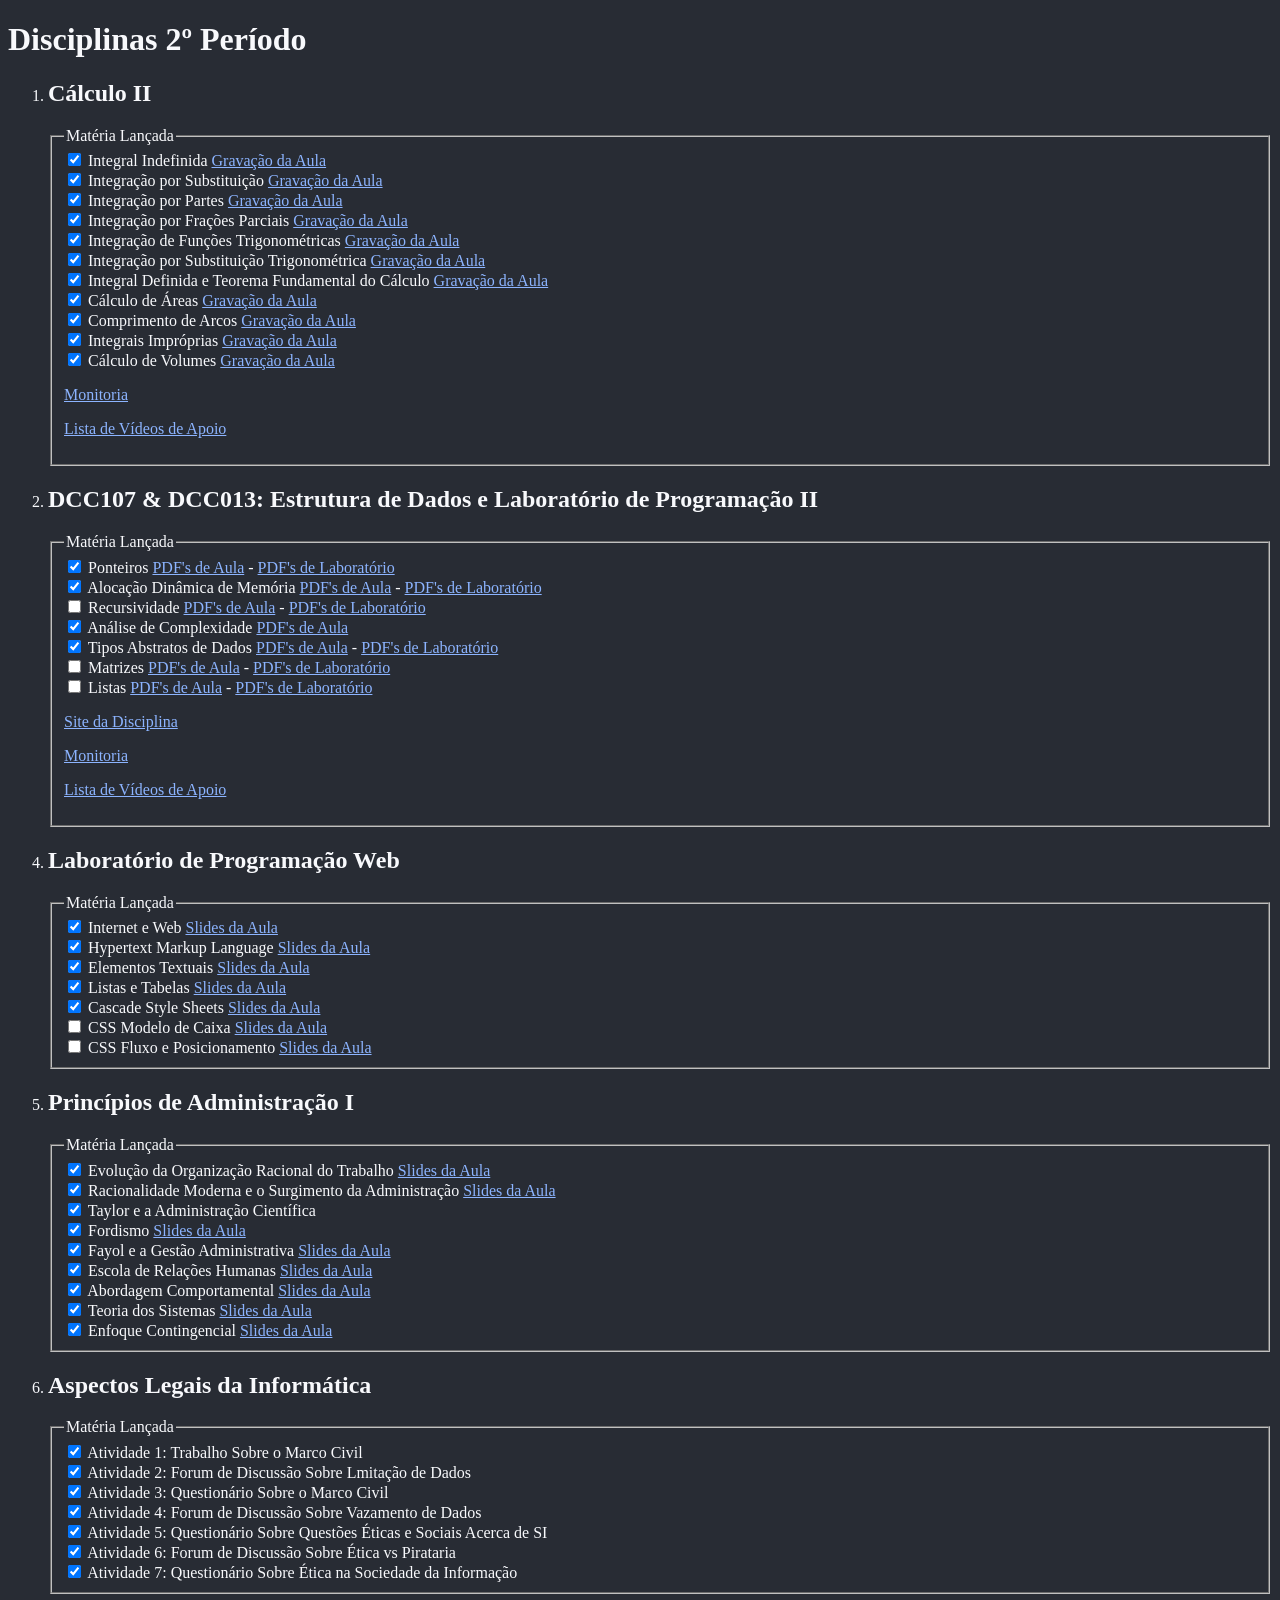
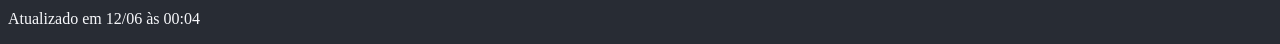
==== index.html @ 75888f99 "adiciona questionário de aspectos legais da informática" ====
<!DOCTYPE html>
<html lang="pt-BR">

<head>
    <meta charset="UTF-8">
    <meta http-equiv="X-UA-Compatible" content="IE=edge">
    <meta name="viewport" content="width=device-width, initial-scale=1.0">
    <title>Des-organização 2º Período</title>
    <link href="styles/default.css" rel="stylesheet" />
</head>

<body>
    <div>
        <h1>Disciplinas 2º Período</h1>
        <ol>
            <li>
                <h2>Cálculo II</h2>
            </li>
            <fieldset>
                <legend>Matéria Lançada</legend>
                <div>
                    <input type="checkbox" checked>
                    <label for="está em dia">Integral Indefinida</label>
                    <a href="https://drive.google.com/file/d/1G8rHgENup_MCy0DPvT7vrZGqMZHvVsFM/view">Gravação da
                        Aula</a>
                </div>
                <div>
                    <input type="checkbox" checked>
                    <label for="está em dia">Integração por Substituição</label>
                    <a href="https://drive.google.com/file/d/1G8rHgENup_MCy0DPvT7vrZGqMZHvVsFM/view">Gravação da
                        Aula</a>
                </div>
                <div>
                    <input type="checkbox" checked>
                    <label for="está em dia">Integração por Partes</label>
                    <a href="https://drive.google.com/file/d/1G8rHgENup_MCy0DPvT7vrZGqMZHvVsFM/view">Gravação da
                        Aula</a>
                </div>
                <div>
                    <input type="checkbox" checked>
                    <label for="está em dia">Integração por Frações Parciais</label>
                    <a href="https://drive.google.com/file/d/1L-2IRThlJLNPS9-PhI84dQEiAGWtaTN-/view">Gravação da
                        Aula</a>
                </div>
                <div>
                    <input type="checkbox" checked>
                    <label for="está em dia">Integração de Funções Trigonométricas</label>
                    <a href="https://drive.google.com/file/d/1Phu9TVkBFlFvzDvieRacZjB46d2F__YK/view">Gravação da
                        Aula</a>
                </div>
                <div>
                    <input type="checkbox" checked>
                    <label for="está em dia">Integração por Substituição Trigonométrica</label>
                    <a href="https://drive.google.com/file/d/1Phu9TVkBFlFvzDvieRacZjB46d2F__YK/view">Gravação da
                        Aula</a>
                </div>
                <div>
                    <input type="checkbox" checked>
                    <label for="está em dia">Integral Definida e Teorema Fundamental do Cálculo</label>
                    <a href="https://drive.google.com/file/d/1vhzZVXYkZVwwgImx90r4zAZmcPVWZ9VQ/view">Gravação da
                        Aula</a>
                </div>
                <div>
                    <input type="checkbox" checked>
                    <label for="está em dia">Cálculo de Áreas</label>
                    <a href="https://drive.google.com/file/d/1vhzZVXYkZVwwgImx90r4zAZmcPVWZ9VQ/view">Gravação da
                        Aula</a>
                </div>
                <div>
                    <input type="checkbox" checked>
                    <label for="está em dia" class="atrasado">Comprimento de Arcos</label>
                    <a href="https://drive.google.com/file/d/15i0D6wxWZMUyzRKa-lTkCG_GxIDGfsUn/view">Gravação da
                        Aula</a>
                </div>
                <div>
                    <input type="checkbox" checked>
                    <label for="está em dia">Integrais Impróprias</label>
                    <a href="https://drive.google.com/file/d/15i0D6wxWZMUyzRKa-lTkCG_GxIDGfsUn/view">Gravação da
                        Aula</a>
                </div>
                <div>
                    <input type="checkbox" checked>
                    <label for="está em dia">Cálculo de Volumes</label>
                    <a href="https://drive.google.com/file/d/1riYFd0wfxLx-FOp1Fg9AIYdA88YcGAxT/view">Gravação da
                        Aula</a>
                </div>
                <div>
                    <p>
                        <a
                            href="https://www2.ufjf.br/mat/wp-content/uploads/sites/282/2022/05/04-C%C3%81LCULO-II-1.pdf">Monitoria</a>
                    </p>
                </div>
                <div>
                    <p>
                        <a href="https://www.youtube.com/playlist?list=PL80WPNClpysdkCdtKFJHl8c5AF3fyWeJU">Lista de
                            Vídeos
                            de
                            Apoio</a>
                    </p>
                </div>
            </fieldset>

            <li>
                <h2>DCC107 & DCC013: Estrutura de Dados e Laboratório de Programação II</h2>
            </li>
            <fieldset>
                <legend>Matéria Lançada</legend>
                <div>
                    <input type="checkbox" checked>
                    <label for="está em dia">Ponteiros</label>
                    <a href="https://drive.google.com/file/d/1vukx93XJg2Mc48o56-o9CObpj6nYNPeH/view?usp=sharing">PDF's
                        de Aula</a>
                    <text> - </text>
                    <a href="https://drive.google.com/file/d/1w246qiZ_qL8S0ipqQLJzYB-Jvw7RDV1S/view?usp=sharing">PDF's
                        de Laboratório</a>
                </div>
                <div>
                    <input type="checkbox" checked>
                    <label for="está em dia">Alocação Dinâmica de Memória</label>
                    <a href="https://drive.google.com/file/d/13Bg2xYifB7VqGu0-rtmKwrqIJ0dnDoGy/view?usp=sharing">PDF's
                        de Aula</a>
                    <text> - </text>
                    <a href="https://drive.google.com/file/d/1w246qiZ_qL8S0ipqQLJzYB-Jvw7RDV1S/view?usp=sharing">PDF's
                        de Laboratório</a>
                </div>
                <div>
                    <input type="checkbox" unchecked>
                    <label for="está em dia">Recursividade</label>
                    <a href="https://drive.google.com/file/d/1nndMyw9eQgAjp5Pr9sEoYKPDVsBU3dr6/view?usp=sharing">PDF's
                        de Aula</a>
                    <text> - </text>
                    <a href="https://drive.google.com/file/d/1nvwWDuXYw0iNVXQafAhz-EFx24iu-kf7/view?usp=sharing">PDF's
                        de Laboratório</a>
                </div>
                <div>
                    <input type="checkbox" checked>
                    <label for="está em dia">Análise de Complexidade</label>
                    <a href="https://drive.google.com/file/d/1l552iSDnPkP3nTj6m68E8J6ipsddk1Fi/view?usp=sharing">PDF's
                        de Aula</a>
                </div>
                <div>
                    <input type="checkbox" checked>
                    <label for="está em dia">Tipos Abstratos de Dados</label>
                    <a href="https://drive.google.com/file/d/1dRCpCbItLpOpF2kvfnomfWoK68AwPhoq/view?usp=sharing">PDF's
                        de Aula</a>
                    <text> - </text>
                    <a href="https://drive.google.com/file/d/1x33Gbz-E2NlaUO6m_di9LXpd-mfVjKQR/view?usp=sharing">PDF's
                        de Laboratório</a>
                </div>
                <div>
                    <input type="checkbox" unchecked>
                    <label for="está em dia">Matrizes</label>
                    <a href="https://drive.google.com/file/d/1Qc5eHMsPENtfVmyApkibP8HkD7j4QVHc/view?usp=sharing">PDF's
                        de Aula</a>
                    <text> - </text>
                    <a href="https://drive.google.com/file/d/18fm1eHVgqQXJ3PUw-6N6uJV1OMU4IhNn/view?usp=sharing">PDF's
                        de Laboratório</a>
                </div>
                <div>
                    <input type="checkbox" unchecked>
                    <label for="está em dia">Listas</label>
                    <a href="https://drive.google.com/file/d/1SghcmNR7oIenLdQv6IGBaoIdHi5glRhJ/view?usp=sharing">PDF's
                        de Aula</a>
                    <text> - </text>
                    <a href="https://drive.google.com/file/d/1SeZwQCcePOhx-8XjCq2Yhi6HFfziIopi/view?usp=sharing">PDF's
                        de Laboratório</a>
                </div>
                <div>
                    <p>
                        <a href="https://sites.google.com/site/edlab2ufjf/?authuser=0">Site da Disciplina</a>
                    </p>
                </div>
                <div>
                    <p>
                        <a href="https://classroom.google.com/u/0/c/MTg3NzQ2MDM2MTky?cjc=stw6ieb">Monitoria</a>
                    </p>
                </div>
                <div>
                    <p>
                        <a href="https://www.youtube.com/playlist?list=PL80WPNClpyseI8Ewxk-kfC6aGuPLhJ2MT">Lista de
                            Vídeos de
                            Apoio</a>
                    </p>
                </div>
            </fieldset>

            <li value="4">
                <h2>Laboratório de Programação Web</h2>
            </li>
            <fieldset>
                <legend>Matéria Lançada</legend>
                <div>
                    <input type="checkbox" checked>
                    <label for="está em dia">Internet e Web</label>
                    <a
                        href="https://docs.google.com/presentation/d/1YUnUBhswjUw3ZBwSv8ywP9WnOBd71LteFHD__3a2kzs/present?slide=id.g21da1aaee9_0_0">Slides
                        da Aula</a>
                </div>
                <div>
                    <input type="checkbox" checked>
                    <label for="está em dia">Hypertext Markup Language</label>
                    <a
                        href="https://docs.google.com/presentation/d/1yH5jmB70FoUP2I22lRqOLDVkXKSrNOqXnjqEHSoSMsg/present?slide=id.g1d2ab31b31_0_102">Slides
                        da Aula</a>
                </div>
                <div>
                    <input type="checkbox" checked>
                    <label for="está em dia">Elementos Textuais</label>
                    <a
                        href="https://docs.google.com/presentation/d/1dbc4ad_bfzDfz-FOC8qK8_QtDFnkuqzQ7I1FiU8wwrc/present?slide=id.g1d2ad1e3a8_0_0">Slides
                        da Aula</a>
                </div>
                <div>
                    <input type="checkbox" checked>
                    <label for="está em dia">Listas e Tabelas</label>
                    <a
                        href="https://docs.google.com/presentation/d/13XX4aSPkwkRJ0h7DdywTOxjmRAmU25dnJWci_1H2-lc/present?slide=id.g21da1aaee9_0_0">Slides
                        da Aula</a>
                </div>
                <div>
                    <input type="checkbox" checked>
                    <label for="está em dia">Cascade Style Sheets</label>
                    <a
                        href="https://docs.google.com/presentation/d/13nLNojqw53NXZYfbMTV0BPpQ87hyKMoSKeGRkh8iBcI/present?slide=id.g1f633aa03f_0_0">Slides
                        da Aula</a>
                </div>
                <div>
                    <input type="checkbox" unchecked>
                    <label for="está em dia">CSS Modelo de Caixa</label>
                    <a
                        href="https://docs.google.com/presentation/d/1BXhd2m6zTDtBR0U20ynQiqoV9rpAcxLVOkH5DJyAwU8/present?slide=id.g1e2d0a904a_1_0">Slides
                        da Aula</a>
                </div>
                <div>
                    <input type="checkbox" unchecked>
                    <label for="está em dia">CSS Fluxo e Posicionamento</label>
                    <a
                        href="https://docs.google.com/presentation/d/1CprED6Tb3c3O3OxWhR7opj5CQZenrwv5jAh-EWsmdas/present?slide=id.g1e2d07af3e_0_0">Slides
                        da Aula</a>
                </div>
            </fieldset>

            <li>
                <h2>Princípios de Administração I</h2>
            </li>
            <fieldset>
                <legend>Matéria Lançada</legend>
                <div>
                    <input type="checkbox" checked>
                    <label for="está em dia">Evolução da Organização Racional do Trabalho</label>
                    <a href="https://drive.google.com/file/d/1auy7Gzlj6drYMeq91EAS4tn5oFQub1W_/view?usp=sharing">Slides
                        da Aula</a>
                </div>
                <div>
                    <input type="checkbox" checked>
                    <label for="está em dia">Racionalidade Moderna e o Surgimento da Administração</label>
                    <a href="https://drive.google.com/file/d/10Ezxtj6n1ukmIbdCbcpSHKrbdxtb0xBA/view?usp=sharing">Slides
                        da Aula</a>
                </div>
                <div>
                    <input type="checkbox" checked>
                    <label for="está em dia">Taylor e a Administração Científica</label>
                </div>
                <div>
                    <input type="checkbox" checked>
                    <label for="está em dia">Fordismo</label>
                    <a href="https://drive.google.com/file/d/14GiBmCKULtbbH1FKePnC4ofbIpI4qJW1/view?usp=sharing">Slides
                        da Aula</a>
                </div>
                <div>
                    <input type="checkbox" checked>
                    <label for="está em dia">Fayol e a Gestão Administrativa</label>
                    <a href="https://drive.google.com/file/d/1MrtBFfny-lDKxUg95qnYZgNxsEo0Dbn1/view?usp=sharing">Slides
                        da Aula</a>
                </div>
                <div>
                    <input type="checkbox" checked>
                    <label for="está em dia">Escola de Relações Humanas</label>
                    <a href="https://drive.google.com/file/d/1Q_Czfx75SXyvdtw4KyPlxzSgqzOv60jF/view?usp=sharing">Slides
                        da Aula</a>
                </div>
                <div>
                    <input type="checkbox" checked>
                    <label for="está em dia">Abordagem Comportamental</label>
                    <a href="https://drive.google.com/file/d/1Ru5pj0Voe97aCkBXtHNoteQVzeUthiyD/view?usp=sharing">Slides
                        da Aula</a>
                </div>
                <div>
                    <input type="checkbox" checked>
                    <label for="está em dia">Teoria dos Sistemas</label>
                    <a href="https://drive.google.com/file/d/1I9MaVCsjoMeazTLtgVHLWwTl-W5fHgHs/view?usp=sharing">Slides
                        da Aula</a>
                </div>
                <div>
                    <input type="checkbox" checked>
                    <label for="está em dia">Enfoque Contingencial</label>
                    <a href="https://drive.google.com/file/d/18CYRP2XiyGPDdCgksVE_48Tb9bAZrtbZ/view?usp=sharing">Slides
                        da Aula</a>
                </div>
            </fieldset>

            <li>
                <h2>Aspectos Legais da Informática</h2>
            </li>
            <fieldset>
                <legend>Matéria Lançada</legend>
                <div>
                    <input type="checkbox" checked>
                    <label for="está em dia">Atividade 1: Trabalho Sobre o Marco Civil</label>
                </div>
                <div>
                    <input type="checkbox" checked>
                    <label for="está em dia">Atividade 2: Forum de Discussão Sobre Lmitação de Dados</label>
                </div>
                <div>
                    <input type="checkbox" checked>
                    <label for="está em dia">Atividade 3: Questionário Sobre o Marco Civil</label>
                </div>
                <div>
                    <input type="checkbox" checked>
                    <label for="está em dia">Atividade 4: Forum de Discussão Sobre Vazamento de Dados</label>
                </div>
                <div>
                    <input type="checkbox" checked>
                    <label for="está em dia">Atividade 5: Questionário Sobre Questões Éticas e Sociais Acerca de SI </label>
                </div>
                <div>
                    <input type="checkbox" checked>
                    <label for="está em dia">Atividade 6: Forum de Discussão Sobre Ética vs Pirataria</label>
                </div>
                <div>
                    <input type="checkbox" checked>
                    <label for="está em dia">Atividade 7: Questionário Sobre Ética na Sociedade da Informação</label>
                </div>
            </fieldset>

        </ol>
    </div>
    <div>
        <p>Atualizado em <date>12/06</date> às <time>00:04</time></p>
    </div>

</body>

</html>
---- styles/default.css ----
body {
  background-color: #282c34;
  color: #f8f9fc;
  display: block;
}

a {
  padding-left: 1fr;
}

a:link {
  color: #8cb4ff;
}

a:visited {
  color: #bea5ff;
}
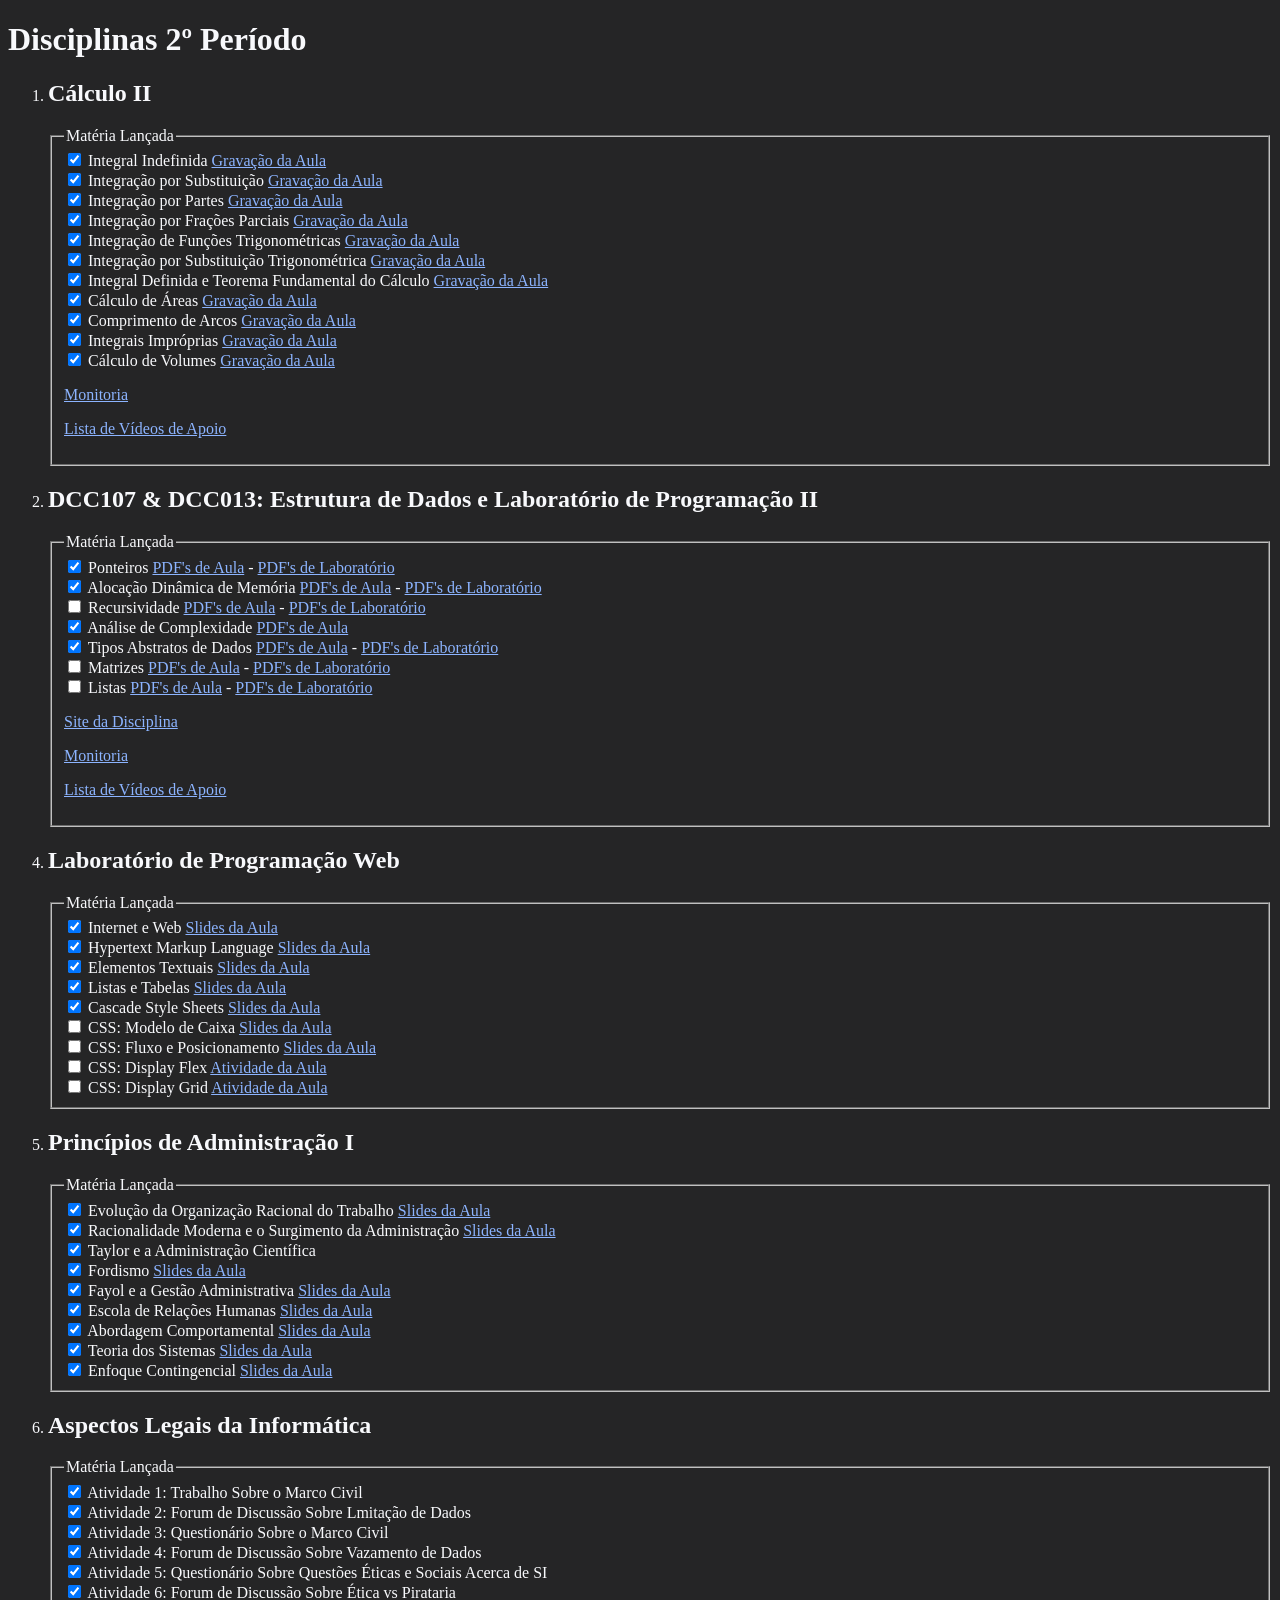
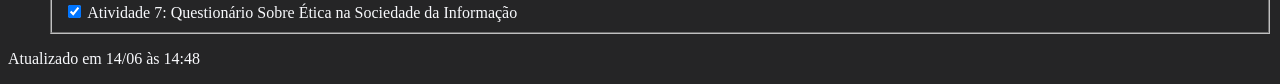
==== commit a496e7ac: "adiciona aulas de CSS" ====
--- a/index.html
+++ b/index.html
@@ -226,16 +226,30 @@
                 </div>
                 <div>
                     <input type="checkbox" unchecked>
-                    <label for="está em dia">CSS Modelo de Caixa</label>
+                    <label for="está em dia">CSS: Modelo de Caixa</label>
                     <a
                         href="https://docs.google.com/presentation/d/1BXhd2m6zTDtBR0U20ynQiqoV9rpAcxLVOkH5DJyAwU8/present?slide=id.g1e2d0a904a_1_0">Slides
                         da Aula</a>
                 </div>
                 <div>
                     <input type="checkbox" unchecked>
-                    <label for="está em dia">CSS Fluxo e Posicionamento</label>
+                    <label for="está em dia">CSS: Fluxo e Posicionamento</label>
                     <a
                         href="https://docs.google.com/presentation/d/1CprED6Tb3c3O3OxWhR7opj5CQZenrwv5jAh-EWsmdas/present?slide=id.g1e2d07af3e_0_0">Slides
+                        da Aula</a>
+                </div>
+                <div>
+                    <input type="checkbox" unchecked>
+                    <label for="está em dia">CSS: Display Flex</label>
+                    <a
+                        href="https://flexboxfroggy.com/#pt-br">Atividade
+                        da Aula</a>
+                </div>
+                <div>
+                    <input type="checkbox" unchecked>
+                    <label for="está em dia">CSS: Display Grid</label>
+                    <a
+                        href="https://cssgridgarden.com/#pt-br">Atividade
                         da Aula</a>
                 </div>
             </fieldset>
@@ -322,7 +336,8 @@
                 </div>
                 <div>
                     <input type="checkbox" checked>
-                    <label for="está em dia">Atividade 5: Questionário Sobre Questões Éticas e Sociais Acerca de SI </label>
+                    <label for="está em dia">Atividade 5: Questionário Sobre Questões Éticas e Sociais Acerca de SI
+                    </label>
                 </div>
                 <div>
                     <input type="checkbox" checked>
@@ -337,7 +352,7 @@
         </ol>
     </div>
     <div>
-        <p>Atualizado em <date>12/06</date> às <time>00:04</time></p>
+        <p>Atualizado em <date>14/06</date> às <time>14:48</time></p>
     </div>
 
 </body>
--- a/styles/default.css
+++ b/styles/default.css
@@ -1,5 +1,5 @@
 body {
-  background-color: #282c34;
+  background-color: #252526;
   color: #f8f9fc;
   display: block;
 }
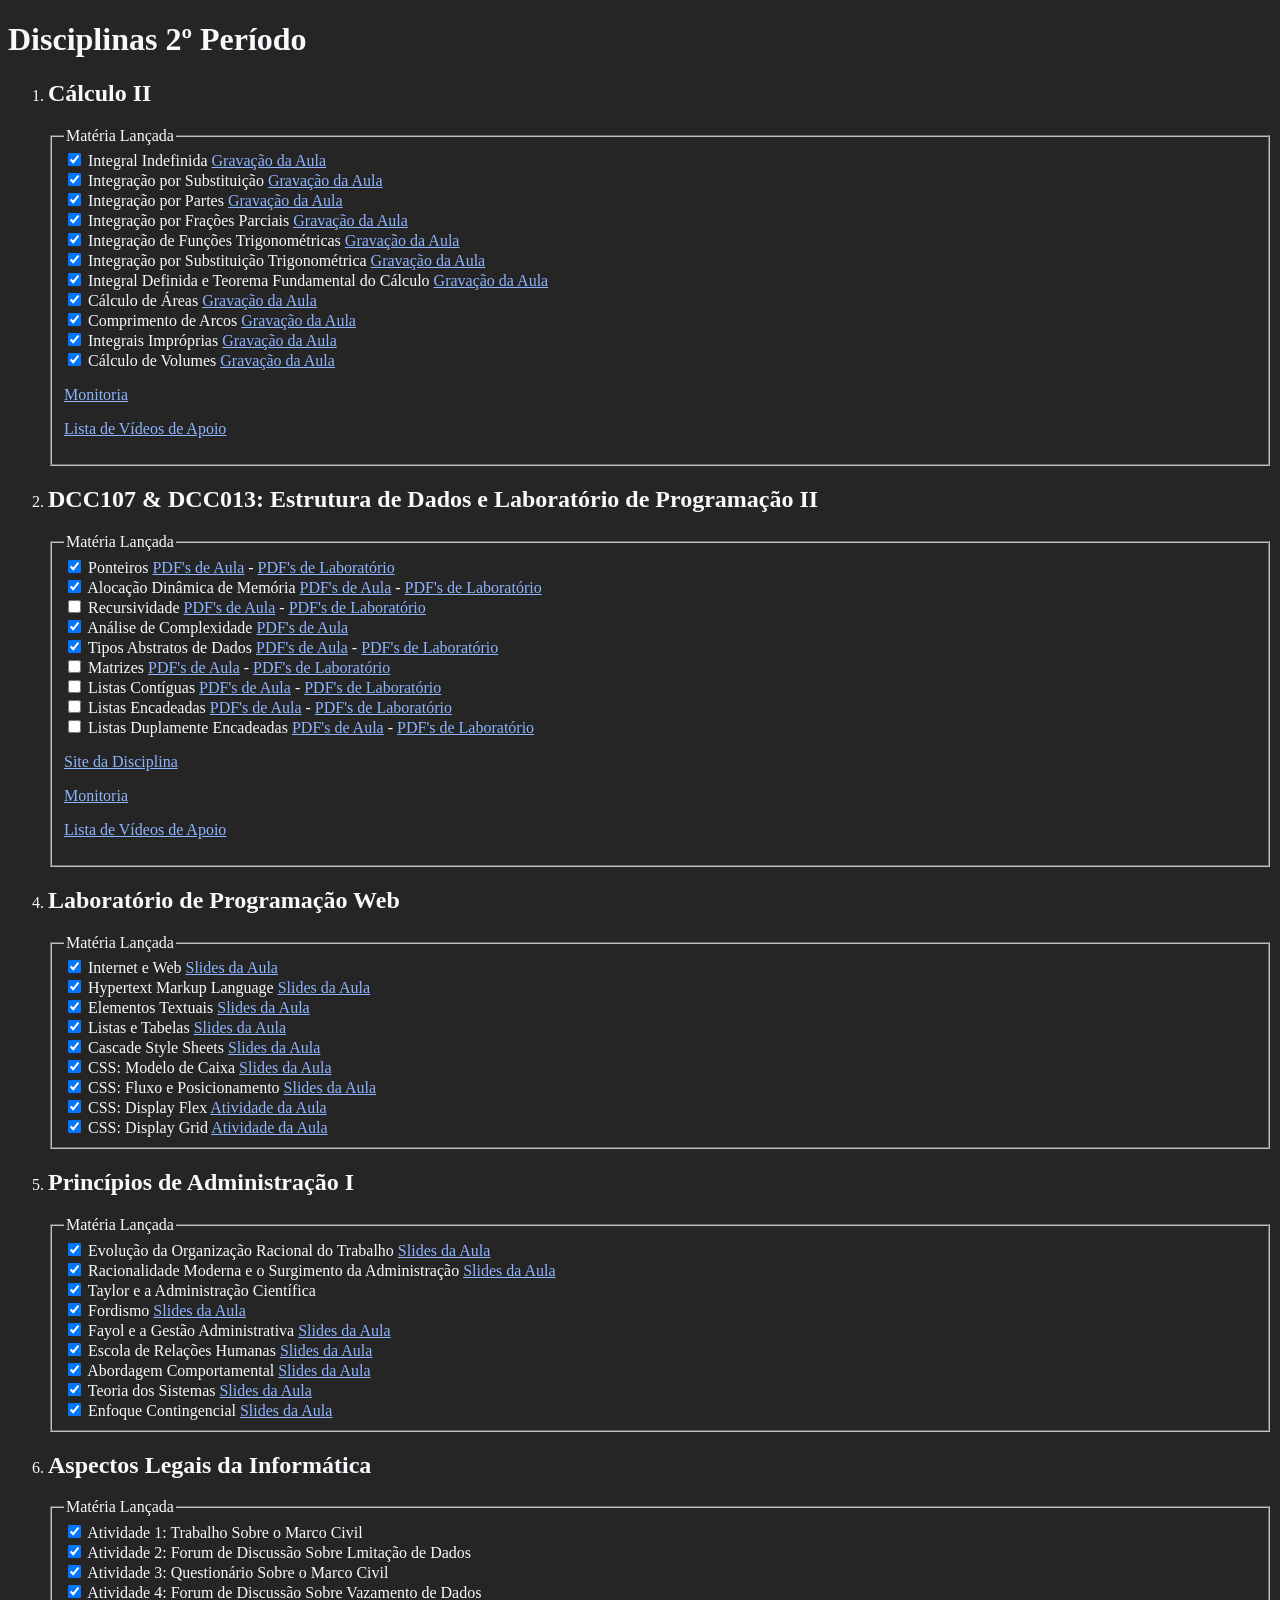
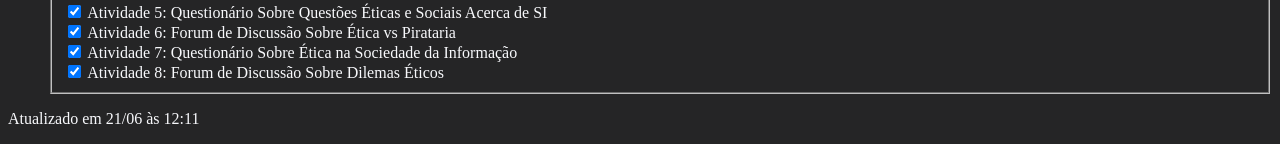
==== commit 75be6ee4: "atualiza conteúdo para o momento atual" ====
--- a/index.html
+++ b/index.html
@@ -158,11 +158,29 @@
                 </div>
                 <div>
                     <input type="checkbox" unchecked>
-                    <label for="está em dia">Listas</label>
+                    <label for="está em dia">Listas Contíguas</label>
                     <a href="https://drive.google.com/file/d/1SghcmNR7oIenLdQv6IGBaoIdHi5glRhJ/view?usp=sharing">PDF's
                         de Aula</a>
                     <text> - </text>
                     <a href="https://drive.google.com/file/d/1SeZwQCcePOhx-8XjCq2Yhi6HFfziIopi/view?usp=sharing">PDF's
+                        de Laboratório</a>
+                </div>
+                <div>
+                    <input type="checkbox" unchecked>
+                    <label for="está em dia">Listas Encadeadas</label>
+                    <a href="https://drive.google.com/file/d/1SghcmNR7oIenLdQv6IGBaoIdHi5glRhJ/view?usp=sharing">PDF's
+                        de Aula</a>
+                    <text> - </text>
+                    <a href="https://drive.google.com/file/d/1mu4lBYtE3bj6JnG5DwqLPjdIZlHINuLX/view?usp=sharing">PDF's
+                        de Laboratório</a>
+                </div>
+                <div>
+                    <input type="checkbox" unchecked>
+                    <label for="está em dia">Listas Duplamente Encadeadas</label>
+                    <a href="https://drive.google.com/file/d/1SghcmNR7oIenLdQv6IGBaoIdHi5glRhJ/view?usp=sharing">PDF's
+                        de Aula</a>
+                    <text> - </text>
+                    <a href="https://drive.google.com/file/d/1j7qy2UA2FAS2gVkvS3-w8hi6Q_TLUHin/view?usp=sharing">PDF's
                         de Laboratório</a>
                 </div>
                 <div>
@@ -225,28 +243,28 @@
                         da Aula</a>
                 </div>
                 <div>
-                    <input type="checkbox" unchecked>
+                    <input type="checkbox" checked>
                     <label for="está em dia">CSS: Modelo de Caixa</label>
                     <a
                         href="https://docs.google.com/presentation/d/1BXhd2m6zTDtBR0U20ynQiqoV9rpAcxLVOkH5DJyAwU8/present?slide=id.g1e2d0a904a_1_0">Slides
                         da Aula</a>
                 </div>
                 <div>
-                    <input type="checkbox" unchecked>
+                    <input type="checkbox" checked>
                     <label for="está em dia">CSS: Fluxo e Posicionamento</label>
                     <a
                         href="https://docs.google.com/presentation/d/1CprED6Tb3c3O3OxWhR7opj5CQZenrwv5jAh-EWsmdas/present?slide=id.g1e2d07af3e_0_0">Slides
                         da Aula</a>
                 </div>
                 <div>
-                    <input type="checkbox" unchecked>
+                    <input type="checkbox" checked>
                     <label for="está em dia">CSS: Display Flex</label>
                     <a
                         href="https://flexboxfroggy.com/#pt-br">Atividade
                         da Aula</a>
                 </div>
                 <div>
-                    <input type="checkbox" unchecked>
+                    <input type="checkbox" checked>
                     <label for="está em dia">CSS: Display Grid</label>
                     <a
                         href="https://cssgridgarden.com/#pt-br">Atividade
@@ -346,13 +364,17 @@
                 <div>
                     <input type="checkbox" checked>
                     <label for="está em dia">Atividade 7: Questionário Sobre Ética na Sociedade da Informação</label>
+                </div>
+                <div>
+                    <input type="checkbox" checked>
+                    <label for="está em dia">Atividade 8: Forum de Discussão Sobre Dilemas Éticos</label>
                 </div>
             </fieldset>
 
         </ol>
     </div>
     <div>
-        <p>Atualizado em <date>14/06</date> às <time>14:48</time></p>
+        <p>Atualizado em <date>21/06</date> às <time>12:11</time></p>
     </div>
 
 </body>
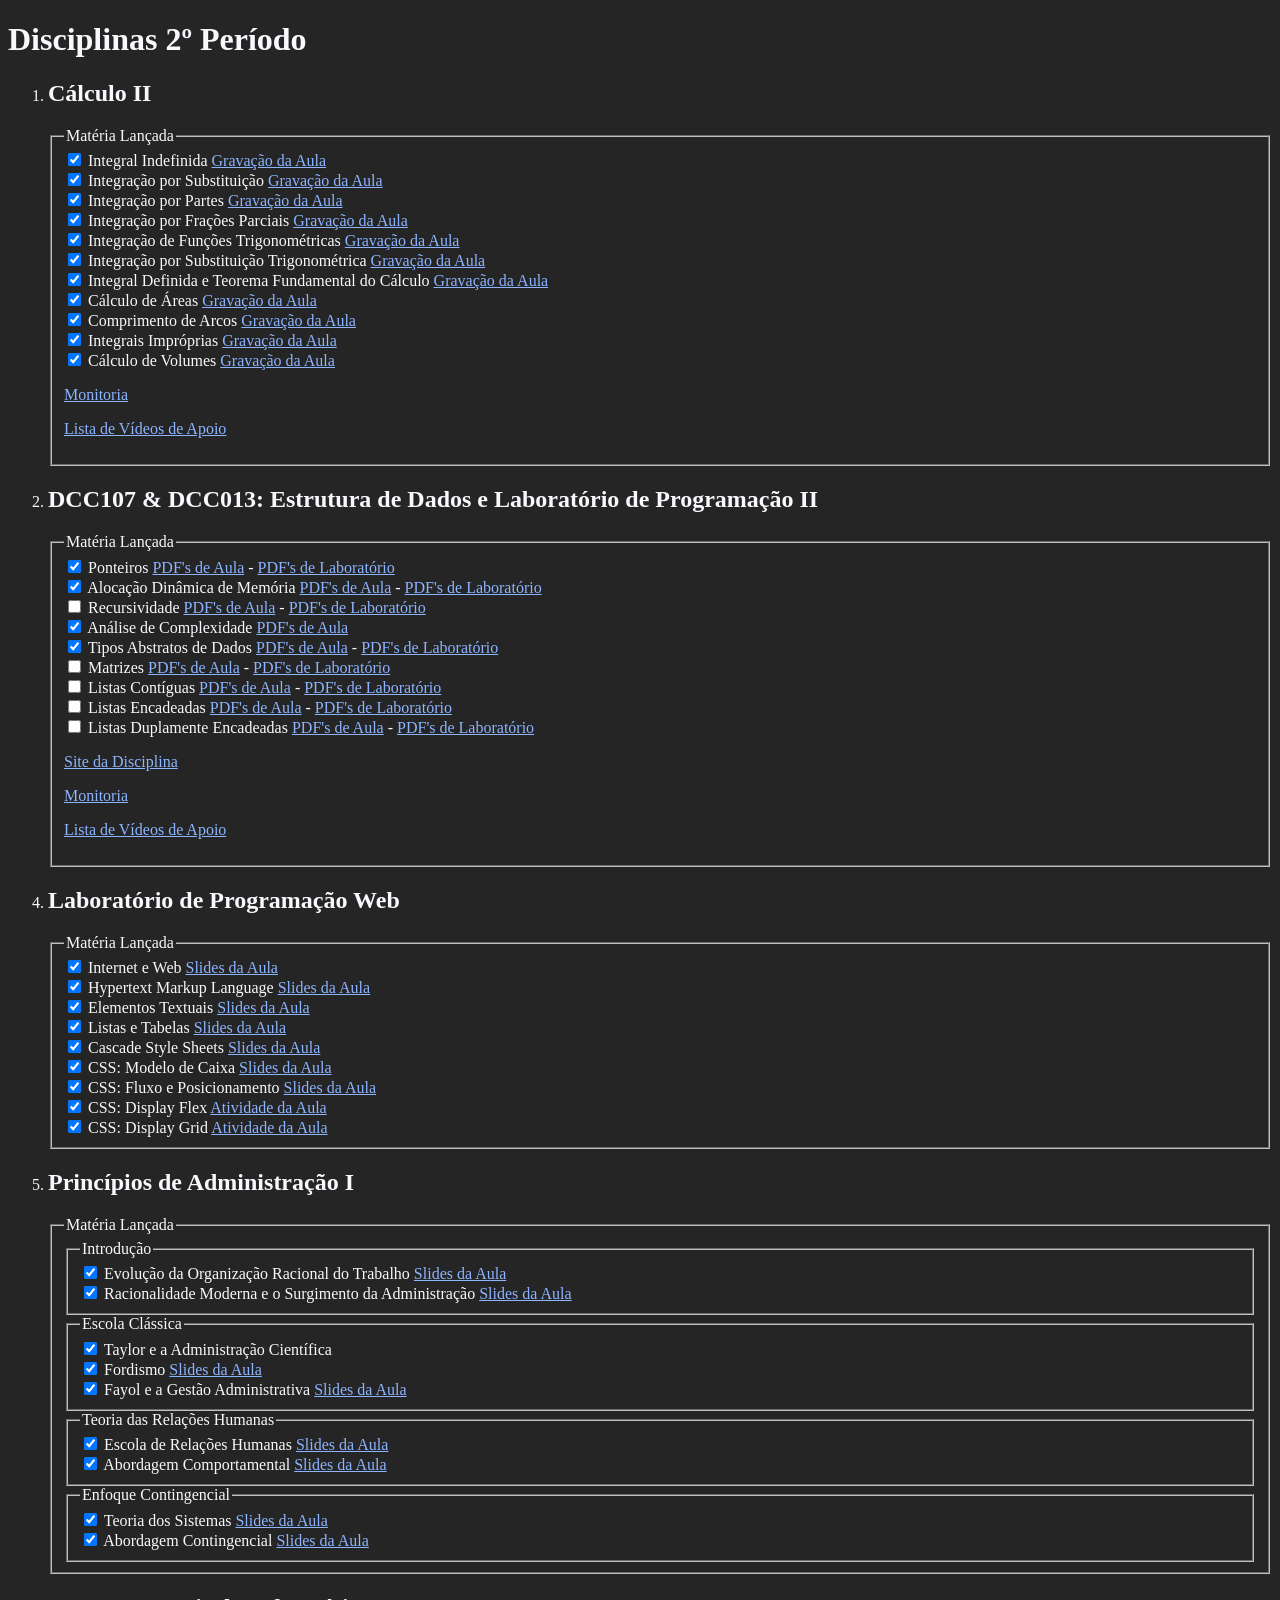
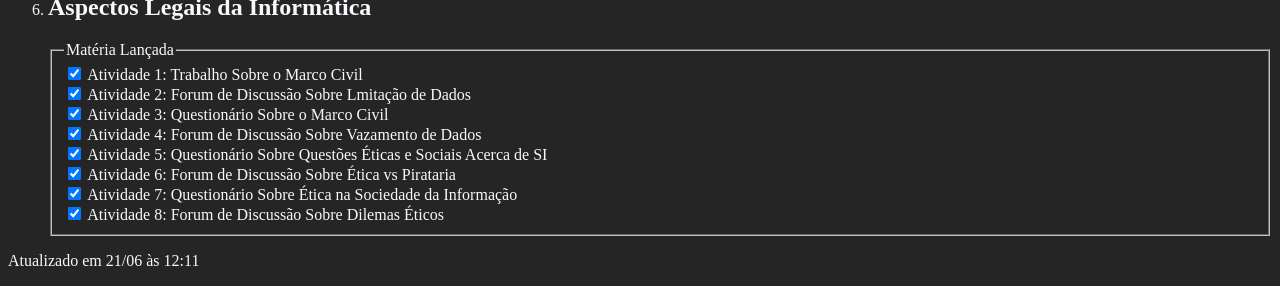
==== commit e20d629c: "subdivide os tópicos de administração" ====
--- a/index.html
+++ b/index.html
@@ -259,15 +259,13 @@
                 <div>
                     <input type="checkbox" checked>
                     <label for="está em dia">CSS: Display Flex</label>
-                    <a
-                        href="https://flexboxfroggy.com/#pt-br">Atividade
+                    <a href="https://flexboxfroggy.com/#pt-br">Atividade
                         da Aula</a>
                 </div>
                 <div>
                     <input type="checkbox" checked>
                     <label for="está em dia">CSS: Display Grid</label>
-                    <a
-                        href="https://cssgridgarden.com/#pt-br">Atividade
+                    <a href="https://cssgridgarden.com/#pt-br">Atividade
                         da Aula</a>
                 </div>
             </fieldset>
@@ -277,58 +275,70 @@
             </li>
             <fieldset>
                 <legend>Matéria Lançada</legend>
-                <div>
-                    <input type="checkbox" checked>
-                    <label for="está em dia">Evolução da Organização Racional do Trabalho</label>
-                    <a href="https://drive.google.com/file/d/1auy7Gzlj6drYMeq91EAS4tn5oFQub1W_/view?usp=sharing">Slides
-                        da Aula</a>
-                </div>
-                <div>
-                    <input type="checkbox" checked>
-                    <label for="está em dia">Racionalidade Moderna e o Surgimento da Administração</label>
-                    <a href="https://drive.google.com/file/d/10Ezxtj6n1ukmIbdCbcpSHKrbdxtb0xBA/view?usp=sharing">Slides
-                        da Aula</a>
-                </div>
-                <div>
-                    <input type="checkbox" checked>
-                    <label for="está em dia">Taylor e a Administração Científica</label>
-                </div>
-                <div>
-                    <input type="checkbox" checked>
-                    <label for="está em dia">Fordismo</label>
-                    <a href="https://drive.google.com/file/d/14GiBmCKULtbbH1FKePnC4ofbIpI4qJW1/view?usp=sharing">Slides
-                        da Aula</a>
-                </div>
-                <div>
-                    <input type="checkbox" checked>
-                    <label for="está em dia">Fayol e a Gestão Administrativa</label>
-                    <a href="https://drive.google.com/file/d/1MrtBFfny-lDKxUg95qnYZgNxsEo0Dbn1/view?usp=sharing">Slides
-                        da Aula</a>
-                </div>
-                <div>
-                    <input type="checkbox" checked>
-                    <label for="está em dia">Escola de Relações Humanas</label>
-                    <a href="https://drive.google.com/file/d/1Q_Czfx75SXyvdtw4KyPlxzSgqzOv60jF/view?usp=sharing">Slides
-                        da Aula</a>
-                </div>
-                <div>
-                    <input type="checkbox" checked>
-                    <label for="está em dia">Abordagem Comportamental</label>
-                    <a href="https://drive.google.com/file/d/1Ru5pj0Voe97aCkBXtHNoteQVzeUthiyD/view?usp=sharing">Slides
-                        da Aula</a>
-                </div>
-                <div>
-                    <input type="checkbox" checked>
-                    <label for="está em dia">Teoria dos Sistemas</label>
-                    <a href="https://drive.google.com/file/d/1I9MaVCsjoMeazTLtgVHLWwTl-W5fHgHs/view?usp=sharing">Slides
-                        da Aula</a>
-                </div>
-                <div>
-                    <input type="checkbox" checked>
-                    <label for="está em dia">Enfoque Contingencial</label>
-                    <a href="https://drive.google.com/file/d/18CYRP2XiyGPDdCgksVE_48Tb9bAZrtbZ/view?usp=sharing">Slides
-                        da Aula</a>
-                </div>
+                <fieldset>
+                    <legend>Introdução</legend>
+                    <div>
+                        <input type="checkbox" checked>
+                        <label for="está em dia">Evolução da Organização Racional do Trabalho</label>
+                        <a href="https://drive.google.com/file/d/1auy7Gzlj6drYMeq91EAS4tn5oFQub1W_/view?usp=sharing">Slides
+                            da Aula</a>
+                    </div>
+                    <div>
+                        <input type="checkbox" checked>
+                        <label for="está em dia">Racionalidade Moderna e o Surgimento da Administração</label>
+                        <a href="https://drive.google.com/file/d/10Ezxtj6n1ukmIbdCbcpSHKrbdxtb0xBA/view?usp=sharing">Slides
+                            da Aula</a>
+                    </div>
+                </fieldset>
+                <fieldset>
+                    <legend>Escola Clássica</legend>
+                    <div>
+                        <input type="checkbox" checked>
+                        <label for="está em dia">Taylor e a Administração Científica</label>
+                    </div>
+                    <div>
+                        <input type="checkbox" checked>
+                        <label for="está em dia">Fordismo</label>
+                        <a href="https://drive.google.com/file/d/14GiBmCKULtbbH1FKePnC4ofbIpI4qJW1/view?usp=sharing">Slides
+                            da Aula</a>
+                    </div>
+                    <div>
+                        <input type="checkbox" checked>
+                        <label for="está em dia">Fayol e a Gestão Administrativa</label>
+                        <a href="https://drive.google.com/file/d/1MrtBFfny-lDKxUg95qnYZgNxsEo0Dbn1/view?usp=sharing">Slides
+                            da Aula</a>
+                    </div>
+                </fieldset>
+                <fieldset>
+                    <legend>Teoria das Relações Humanas</legend>
+                    <div>
+                        <input type="checkbox" checked>
+                        <label for="está em dia">Escola de Relações Humanas</label>
+                        <a href="https://drive.google.com/file/d/1Q_Czfx75SXyvdtw4KyPlxzSgqzOv60jF/view?usp=sharing">Slides
+                            da Aula</a>
+                    </div>
+                    <div>
+                        <input type="checkbox" checked>
+                        <label for="está em dia">Abordagem Comportamental</label>
+                        <a href="https://drive.google.com/file/d/1Ru5pj0Voe97aCkBXtHNoteQVzeUthiyD/view?usp=sharing">Slides
+                            da Aula</a>
+                    </div>
+                </fieldset>
+                <fieldset>
+                    <legend>Enfoque Contingencial</legend>
+                    <div>
+                        <input type="checkbox" checked>
+                        <label for="está em dia">Teoria dos Sistemas</label>
+                        <a href="https://drive.google.com/file/d/1I9MaVCsjoMeazTLtgVHLWwTl-W5fHgHs/view?usp=sharing">Slides
+                            da Aula</a>
+                    </div>
+                    <div>
+                        <input type="checkbox" checked>
+                        <label for="está em dia">Abordagem Contingencial</label>
+                        <a href="https://drive.google.com/file/d/18CYRP2XiyGPDdCgksVE_48Tb9bAZrtbZ/view?usp=sharing">Slides
+                            da Aula</a>
+                    </div>
+                </fieldset>
             </fieldset>
 
             <li>
--- a/styles/default.css
+++ b/styles/default.css
@@ -14,4 +14,4 @@
 
 a:visited {
   color: #bea5ff;
-}
+}
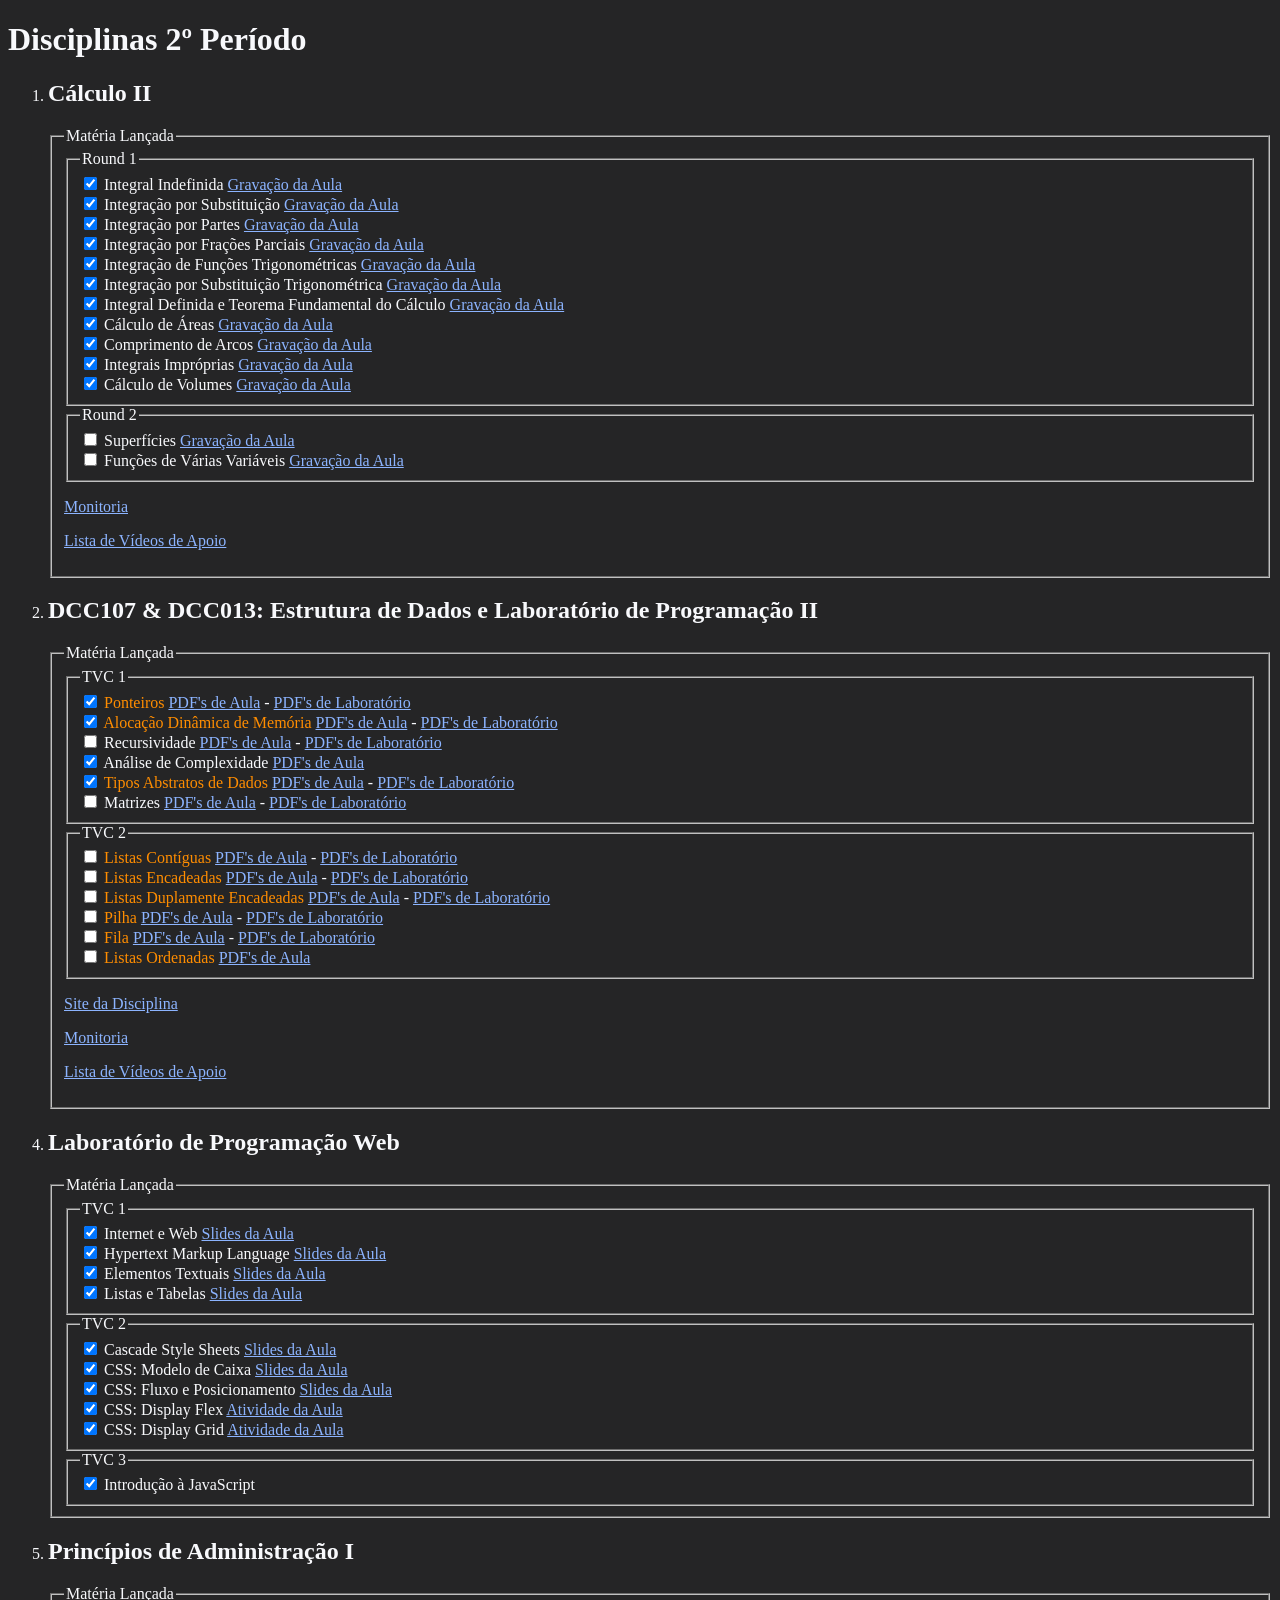
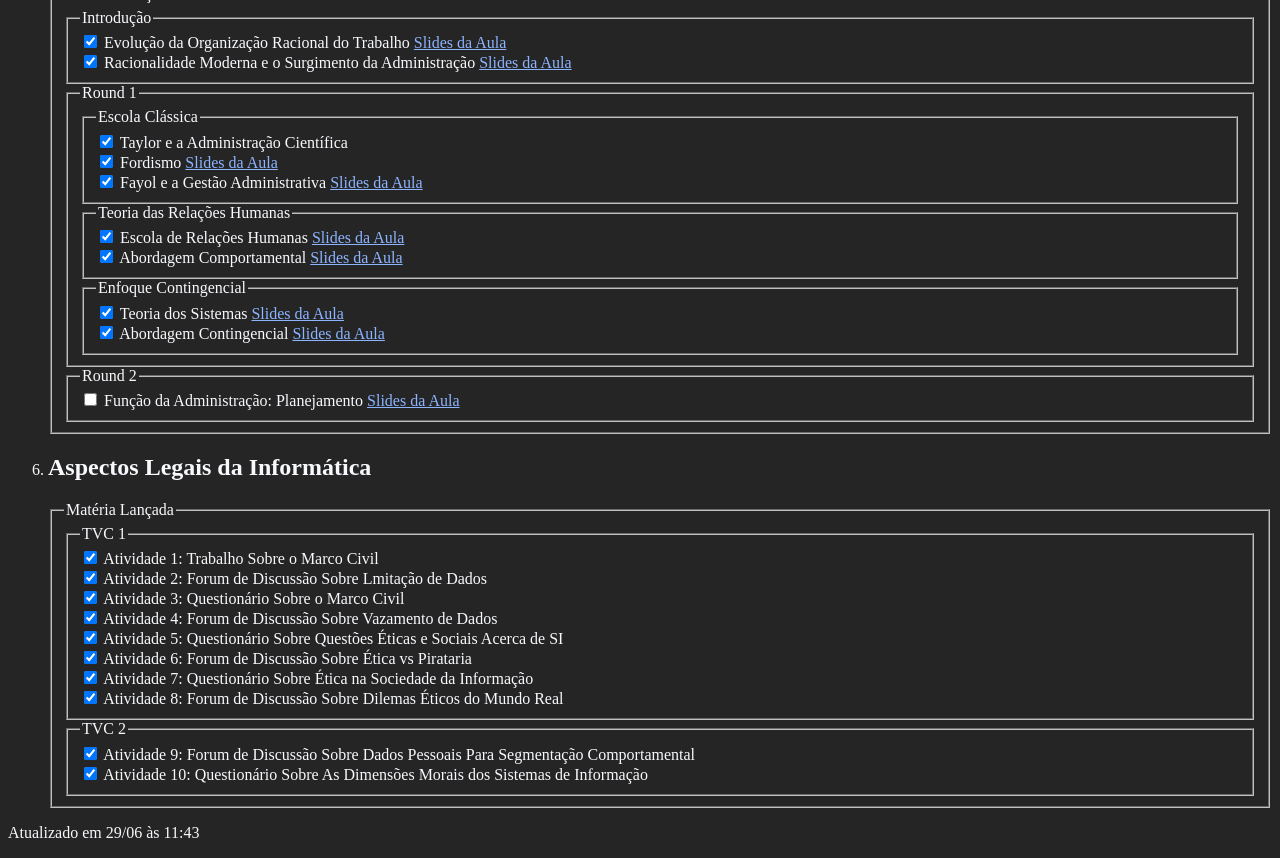
==== commit affb6d90: "atualiza conteúdo para a data atual" ====
--- a/index.html
+++ b/index.html
@@ -18,72 +18,90 @@
             </li>
             <fieldset>
                 <legend>Matéria Lançada</legend>
-                <div>
-                    <input type="checkbox" checked>
-                    <label for="está em dia">Integral Indefinida</label>
-                    <a href="https://drive.google.com/file/d/1G8rHgENup_MCy0DPvT7vrZGqMZHvVsFM/view">Gravação da
-                        Aula</a>
-                </div>
-                <div>
-                    <input type="checkbox" checked>
-                    <label for="está em dia">Integração por Substituição</label>
-                    <a href="https://drive.google.com/file/d/1G8rHgENup_MCy0DPvT7vrZGqMZHvVsFM/view">Gravação da
-                        Aula</a>
-                </div>
-                <div>
-                    <input type="checkbox" checked>
-                    <label for="está em dia">Integração por Partes</label>
-                    <a href="https://drive.google.com/file/d/1G8rHgENup_MCy0DPvT7vrZGqMZHvVsFM/view">Gravação da
-                        Aula</a>
-                </div>
-                <div>
-                    <input type="checkbox" checked>
-                    <label for="está em dia">Integração por Frações Parciais</label>
-                    <a href="https://drive.google.com/file/d/1L-2IRThlJLNPS9-PhI84dQEiAGWtaTN-/view">Gravação da
-                        Aula</a>
-                </div>
-                <div>
-                    <input type="checkbox" checked>
-                    <label for="está em dia">Integração de Funções Trigonométricas</label>
-                    <a href="https://drive.google.com/file/d/1Phu9TVkBFlFvzDvieRacZjB46d2F__YK/view">Gravação da
-                        Aula</a>
-                </div>
-                <div>
-                    <input type="checkbox" checked>
-                    <label for="está em dia">Integração por Substituição Trigonométrica</label>
-                    <a href="https://drive.google.com/file/d/1Phu9TVkBFlFvzDvieRacZjB46d2F__YK/view">Gravação da
-                        Aula</a>
-                </div>
-                <div>
-                    <input type="checkbox" checked>
-                    <label for="está em dia">Integral Definida e Teorema Fundamental do Cálculo</label>
-                    <a href="https://drive.google.com/file/d/1vhzZVXYkZVwwgImx90r4zAZmcPVWZ9VQ/view">Gravação da
-                        Aula</a>
-                </div>
-                <div>
-                    <input type="checkbox" checked>
-                    <label for="está em dia">Cálculo de Áreas</label>
-                    <a href="https://drive.google.com/file/d/1vhzZVXYkZVwwgImx90r4zAZmcPVWZ9VQ/view">Gravação da
-                        Aula</a>
-                </div>
-                <div>
-                    <input type="checkbox" checked>
-                    <label for="está em dia" class="atrasado">Comprimento de Arcos</label>
-                    <a href="https://drive.google.com/file/d/15i0D6wxWZMUyzRKa-lTkCG_GxIDGfsUn/view">Gravação da
-                        Aula</a>
-                </div>
-                <div>
-                    <input type="checkbox" checked>
-                    <label for="está em dia">Integrais Impróprias</label>
-                    <a href="https://drive.google.com/file/d/15i0D6wxWZMUyzRKa-lTkCG_GxIDGfsUn/view">Gravação da
-                        Aula</a>
-                </div>
-                <div>
-                    <input type="checkbox" checked>
-                    <label for="está em dia">Cálculo de Volumes</label>
-                    <a href="https://drive.google.com/file/d/1riYFd0wfxLx-FOp1Fg9AIYdA88YcGAxT/view">Gravação da
-                        Aula</a>
-                </div>
+                <fieldset>
+                    <legend>Round 1</legend>
+                    <div>
+                        <input type="checkbox" checked>
+                        <label for="está em dia">Integral Indefinida</label>
+                        <a href="https://drive.google.com/file/d/1G8rHgENup_MCy0DPvT7vrZGqMZHvVsFM/view">Gravação da
+                            Aula</a>
+                    </div>
+                    <div>
+                        <input type="checkbox" checked>
+                        <label for="está em dia">Integração por Substituição</label>
+                        <a href="https://drive.google.com/file/d/1G8rHgENup_MCy0DPvT7vrZGqMZHvVsFM/view">Gravação da
+                            Aula</a>
+                    </div>
+                    <div>
+                        <input type="checkbox" checked>
+                        <label for="está em dia">Integração por Partes</label>
+                        <a href="https://drive.google.com/file/d/1G8rHgENup_MCy0DPvT7vrZGqMZHvVsFM/view">Gravação da
+                            Aula</a>
+                    </div>
+                    <div>
+                        <input type="checkbox" checked>
+                        <label for="está em dia">Integração por Frações Parciais</label>
+                        <a href="https://drive.google.com/file/d/1L-2IRThlJLNPS9-PhI84dQEiAGWtaTN-/view">Gravação da
+                            Aula</a>
+                    </div>
+                    <div>
+                        <input type="checkbox" checked>
+                        <label for="está em dia">Integração de Funções Trigonométricas</label>
+                        <a href="https://drive.google.com/file/d/1Phu9TVkBFlFvzDvieRacZjB46d2F__YK/view">Gravação da
+                            Aula</a>
+                    </div>
+                    <div>
+                        <input type="checkbox" checked>
+                        <label for="está em dia">Integração por Substituição Trigonométrica</label>
+                        <a href="https://drive.google.com/file/d/1Phu9TVkBFlFvzDvieRacZjB46d2F__YK/view">Gravação da
+                            Aula</a>
+                    </div>
+                    <div>
+                        <input type="checkbox" checked>
+                        <label for="está em dia">Integral Definida e Teorema Fundamental do Cálculo</label>
+                        <a href="https://drive.google.com/file/d/1vhzZVXYkZVwwgImx90r4zAZmcPVWZ9VQ/view">Gravação da
+                            Aula</a>
+                    </div>
+                    <div>
+                        <input type="checkbox" checked>
+                        <label for="está em dia">Cálculo de Áreas</label>
+                        <a href="https://drive.google.com/file/d/1vhzZVXYkZVwwgImx90r4zAZmcPVWZ9VQ/view">Gravação da
+                            Aula</a>
+                    </div>
+                    <div>
+                        <input type="checkbox" checked>
+                        <label for="está em dia" class="atrasado">Comprimento de Arcos</label>
+                        <a href="https://drive.google.com/file/d/15i0D6wxWZMUyzRKa-lTkCG_GxIDGfsUn/view">Gravação da
+                            Aula</a>
+                    </div>
+                    <div>
+                        <input type="checkbox" checked>
+                        <label for="está em dia">Integrais Impróprias</label>
+                        <a href="https://drive.google.com/file/d/15i0D6wxWZMUyzRKa-lTkCG_GxIDGfsUn/view">Gravação da
+                            Aula</a>
+                    </div>
+                    <div>
+                        <input type="checkbox" checked>
+                        <label for="está em dia">Cálculo de Volumes</label>
+                        <a href="https://drive.google.com/file/d/1riYFd0wfxLx-FOp1Fg9AIYdA88YcGAxT/view">Gravação da
+                            Aula</a>
+                    </div>
+                </fieldset>
+                <fieldset>
+                    <legend>Round 2</legend>
+                    <div>
+                        <input type="checkbox" unchecked>
+                        <label for="está em dia">Superfícies</label>
+                        <a href="https://drive.google.com/file/d/1riYFd0wfxLx-FOp1Fg9AIYdA88YcGAxT/view">Gravação da
+                            Aula</a>
+                    </div>
+                    <div>
+                        <input type="checkbox" unchecked>
+                        <label for="está em dia">Funções de Várias Variáveis</label>
+                        <a href="https://drive.google.com/file/d/11w2Tij5kXDKv5LnWwiWeAVyMKw2ZL4hp/view">Gravação da
+                            Aula</a>
+                    </div>
+                </fieldset>
                 <div>
                     <p>
                         <a
@@ -105,84 +123,114 @@
             </li>
             <fieldset>
                 <legend>Matéria Lançada</legend>
-                <div>
-                    <input type="checkbox" checked>
-                    <label for="está em dia">Ponteiros</label>
-                    <a href="https://drive.google.com/file/d/1vukx93XJg2Mc48o56-o9CObpj6nYNPeH/view?usp=sharing">PDF's
-                        de Aula</a>
-                    <text> - </text>
-                    <a href="https://drive.google.com/file/d/1w246qiZ_qL8S0ipqQLJzYB-Jvw7RDV1S/view?usp=sharing">PDF's
-                        de Laboratório</a>
-                </div>
-                <div>
-                    <input type="checkbox" checked>
-                    <label for="está em dia">Alocação Dinâmica de Memória</label>
-                    <a href="https://drive.google.com/file/d/13Bg2xYifB7VqGu0-rtmKwrqIJ0dnDoGy/view?usp=sharing">PDF's
-                        de Aula</a>
-                    <text> - </text>
-                    <a href="https://drive.google.com/file/d/1w246qiZ_qL8S0ipqQLJzYB-Jvw7RDV1S/view?usp=sharing">PDF's
-                        de Laboratório</a>
-                </div>
-                <div>
-                    <input type="checkbox" unchecked>
-                    <label for="está em dia">Recursividade</label>
-                    <a href="https://drive.google.com/file/d/1nndMyw9eQgAjp5Pr9sEoYKPDVsBU3dr6/view?usp=sharing">PDF's
-                        de Aula</a>
-                    <text> - </text>
-                    <a href="https://drive.google.com/file/d/1nvwWDuXYw0iNVXQafAhz-EFx24iu-kf7/view?usp=sharing">PDF's
-                        de Laboratório</a>
-                </div>
-                <div>
-                    <input type="checkbox" checked>
-                    <label for="está em dia">Análise de Complexidade</label>
-                    <a href="https://drive.google.com/file/d/1l552iSDnPkP3nTj6m68E8J6ipsddk1Fi/view?usp=sharing">PDF's
-                        de Aula</a>
-                </div>
-                <div>
-                    <input type="checkbox" checked>
-                    <label for="está em dia">Tipos Abstratos de Dados</label>
-                    <a href="https://drive.google.com/file/d/1dRCpCbItLpOpF2kvfnomfWoK68AwPhoq/view?usp=sharing">PDF's
-                        de Aula</a>
-                    <text> - </text>
-                    <a href="https://drive.google.com/file/d/1x33Gbz-E2NlaUO6m_di9LXpd-mfVjKQR/view?usp=sharing">PDF's
-                        de Laboratório</a>
-                </div>
-                <div>
-                    <input type="checkbox" unchecked>
-                    <label for="está em dia">Matrizes</label>
-                    <a href="https://drive.google.com/file/d/1Qc5eHMsPENtfVmyApkibP8HkD7j4QVHc/view?usp=sharing">PDF's
-                        de Aula</a>
-                    <text> - </text>
-                    <a href="https://drive.google.com/file/d/18fm1eHVgqQXJ3PUw-6N6uJV1OMU4IhNn/view?usp=sharing">PDF's
-                        de Laboratório</a>
-                </div>
-                <div>
-                    <input type="checkbox" unchecked>
-                    <label for="está em dia">Listas Contíguas</label>
-                    <a href="https://drive.google.com/file/d/1SghcmNR7oIenLdQv6IGBaoIdHi5glRhJ/view?usp=sharing">PDF's
-                        de Aula</a>
-                    <text> - </text>
-                    <a href="https://drive.google.com/file/d/1SeZwQCcePOhx-8XjCq2Yhi6HFfziIopi/view?usp=sharing">PDF's
-                        de Laboratório</a>
-                </div>
-                <div>
-                    <input type="checkbox" unchecked>
-                    <label for="está em dia">Listas Encadeadas</label>
-                    <a href="https://drive.google.com/file/d/1SghcmNR7oIenLdQv6IGBaoIdHi5glRhJ/view?usp=sharing">PDF's
-                        de Aula</a>
-                    <text> - </text>
-                    <a href="https://drive.google.com/file/d/1mu4lBYtE3bj6JnG5DwqLPjdIZlHINuLX/view?usp=sharing">PDF's
-                        de Laboratório</a>
-                </div>
-                <div>
-                    <input type="checkbox" unchecked>
-                    <label for="está em dia">Listas Duplamente Encadeadas</label>
-                    <a href="https://drive.google.com/file/d/1SghcmNR7oIenLdQv6IGBaoIdHi5glRhJ/view?usp=sharing">PDF's
-                        de Aula</a>
-                    <text> - </text>
-                    <a href="https://drive.google.com/file/d/1j7qy2UA2FAS2gVkvS3-w8hi6Q_TLUHin/view?usp=sharing">PDF's
-                        de Laboratório</a>
-                </div>
+                <fieldset>
+                    <legend>TVC 1</legend>
+                    <div>
+                        <input type="checkbox" checked>
+                        <label for="está em dia" class="sprint">Ponteiros</label>
+                        <a href="https://drive.google.com/file/d/1vukx93XJg2Mc48o56-o9CObpj6nYNPeH/view?usp=sharing">PDF's
+                            de Aula</a>
+                        <text> - </text>
+                        <a href="https://drive.google.com/file/d/1w246qiZ_qL8S0ipqQLJzYB-Jvw7RDV1S/view?usp=sharing">PDF's
+                            de Laboratório</a>
+                    </div>
+                    <div>
+                        <input type="checkbox" checked>
+                        <label for="está em dia" class="sprint">Alocação Dinâmica de Memória</label>
+                        <a href="https://drive.google.com/file/d/13Bg2xYifB7VqGu0-rtmKwrqIJ0dnDoGy/view?usp=sharing">PDF's
+                            de Aula</a>
+                        <text> - </text>
+                        <a href="https://drive.google.com/file/d/1w246qiZ_qL8S0ipqQLJzYB-Jvw7RDV1S/view?usp=sharing">PDF's
+                            de Laboratório</a>
+                    </div>
+                    <div>
+                        <input type="checkbox" unchecked>
+                        <label for="está em dia">Recursividade</label>
+                        <a href="https://drive.google.com/file/d/1nndMyw9eQgAjp5Pr9sEoYKPDVsBU3dr6/view?usp=sharing">PDF's
+                            de Aula</a>
+                        <text> - </text>
+                        <a href="https://drive.google.com/file/d/1nvwWDuXYw0iNVXQafAhz-EFx24iu-kf7/view?usp=sharing">PDF's
+                            de Laboratório</a>
+                    </div>
+                    <div>
+                        <input type="checkbox" checked>
+                        <label for="está em dia">Análise de Complexidade</label>
+                        <a href="https://drive.google.com/file/d/1l552iSDnPkP3nTj6m68E8J6ipsddk1Fi/view?usp=sharing">PDF's
+                            de Aula</a>
+                    </div>
+                    <div>
+                        <input type="checkbox" checked>
+                        <label for="está em dia" class="sprint">Tipos Abstratos de Dados</label>
+                        <a href="https://drive.google.com/file/d/1dRCpCbItLpOpF2kvfnomfWoK68AwPhoq/view?usp=sharing">PDF's
+                            de Aula</a>
+                        <text> - </text>
+                        <a href="https://drive.google.com/file/d/1x33Gbz-E2NlaUO6m_di9LXpd-mfVjKQR/view?usp=sharing">PDF's
+                            de Laboratório</a>
+                    </div>
+                    <div>
+                        <input type="checkbox" unchecked>
+                        <label for="está em dia">Matrizes</label>
+                        <a href="https://drive.google.com/file/d/1Qc5eHMsPENtfVmyApkibP8HkD7j4QVHc/view?usp=sharing">PDF's
+                            de Aula</a>
+                        <text> - </text>
+                        <a href="https://drive.google.com/file/d/18fm1eHVgqQXJ3PUw-6N6uJV1OMU4IhNn/view?usp=sharing">PDF's
+                            de Laboratório</a>
+                    </div>
+                </fieldset>
+                <fieldset>
+                    <legend>TVC 2</legend>
+                    <div>
+                        <input type="checkbox" unchecked>
+                        <label for="está em dia" class="sprint">Listas Contíguas</label>
+                        <a href="https://drive.google.com/file/d/1SghcmNR7oIenLdQv6IGBaoIdHi5glRhJ/view?usp=sharing">PDF's
+                            de Aula</a>
+                        <text> - </text>
+                        <a href="https://drive.google.com/file/d/1SeZwQCcePOhx-8XjCq2Yhi6HFfziIopi/view?usp=sharing">PDF's
+                            de Laboratório</a>
+                    </div>
+                    <div>
+                        <input type="checkbox" unchecked>
+                        <label for="está em dia" class="sprint">Listas Encadeadas</label>
+                        <a href="https://drive.google.com/file/d/1SghcmNR7oIenLdQv6IGBaoIdHi5glRhJ/view?usp=sharing">PDF's
+                            de Aula</a>
+                        <text> - </text>
+                        <a href="https://drive.google.com/file/d/1mu4lBYtE3bj6JnG5DwqLPjdIZlHINuLX/view?usp=sharing">PDF's
+                            de Laboratório</a>
+                    </div>
+                    <div>
+                        <input type="checkbox" unchecked>
+                        <label for="está em dia" class="sprint">Listas Duplamente Encadeadas</label>
+                        <a href="https://drive.google.com/file/d/1SghcmNR7oIenLdQv6IGBaoIdHi5glRhJ/view?usp=sharing">PDF's
+                            de Aula</a>
+                        <text> - </text>
+                        <a href="https://drive.google.com/file/d/1j7qy2UA2FAS2gVkvS3-w8hi6Q_TLUHin/view?usp=sharing">PDF's
+                            de Laboratório</a>
+                    </div>
+                    <div>
+                        <input type="checkbox" unchecked>
+                        <label for="está em dia" class="sprint">Pilha</label>
+                        <a href="https://drive.google.com/file/d/1JavFqNVbK26_bhzAWg8BOnz5TLeUilku/view?usp=sharing">PDF's
+                            de Aula</a>
+                        <text> - </text>
+                        <a href="https://drive.google.com/file/d/1ftn5VcZWAutib4ku_zpNxWF1GClEXdRR/view?usp=sharing">PDF's
+                            de Laboratório</a>
+                    </div>
+                    <div>
+                        <input type="checkbox" unchecked>
+                        <label for="está em dia" class="sprint">Fila</label>
+                        <a href="https://drive.google.com/file/d/1JavFqNVbK26_bhzAWg8BOnz5TLeUilku/view?usp=sharing">PDF's
+                            de Aula</a>
+                        <text> - </text>
+                        <a href="https://drive.google.com/file/d/1ftn5VcZWAutib4ku_zpNxWF1GClEXdRR/view?usp=sharing">PDF's
+                            de Laboratório</a>
+                    </div>
+                    <div>
+                        <input type="checkbox" unchecked>
+                        <label for="está em dia" class="sprint">Listas Ordenadas</label>
+                        <a href="https://drive.google.com/file/d/1gdNZH-DhfleJ_SJ05iQGm9SMfkTWZ6KW/view?usp=sharing">PDF's
+                            de Aula</a>
+                    </div>
+                </fieldset>
                 <div>
                     <p>
                         <a href="https://sites.google.com/site/edlab2ufjf/?authuser=0">Site da Disciplina</a>
@@ -207,67 +255,78 @@
             </li>
             <fieldset>
                 <legend>Matéria Lançada</legend>
-                <div>
+                <fieldset>
+                    <legend>TVC 1</legend>
+                    <div>
+                        <input type="checkbox" checked>
+                        <label for="está em dia">Internet e Web</label>
+                        <a
+                            href="https://docs.google.com/presentation/d/1YUnUBhswjUw3ZBwSv8ywP9WnOBd71LteFHD__3a2kzs/present?slide=id.g21da1aaee9_0_0">Slides
+                            da Aula</a>
+                    </div>
+                    <div>
+                        <input type="checkbox" checked>
+                        <label for="está em dia">Hypertext Markup Language</label>
+                        <a
+                            href="https://docs.google.com/presentation/d/1yH5jmB70FoUP2I22lRqOLDVkXKSrNOqXnjqEHSoSMsg/present?slide=id.g1d2ab31b31_0_102">Slides
+                            da Aula</a>
+                    </div>
+                    <div>
+                        <input type="checkbox" checked>
+                        <label for="está em dia">Elementos Textuais</label>
+                        <a
+                            href="https://docs.google.com/presentation/d/1dbc4ad_bfzDfz-FOC8qK8_QtDFnkuqzQ7I1FiU8wwrc/present?slide=id.g1d2ad1e3a8_0_0">Slides
+                            da Aula</a>
+                    </div>
+                    <div>
+                        <input type="checkbox" checked>
+                        <label for="está em dia">Listas e Tabelas</label>
+                        <a
+                            href="https://docs.google.com/presentation/d/13XX4aSPkwkRJ0h7DdywTOxjmRAmU25dnJWci_1H2-lc/present?slide=id.g21da1aaee9_0_0">Slides
+                            da Aula</a>
+                    </div>
+                </fieldset>
+                <fieldset>
+                    <legend>TVC 2</legend>
+                    <div>
+                        <input type="checkbox" checked>
+                        <label for="está em dia">Cascade Style Sheets</label>
+                        <a
+                            href="https://docs.google.com/presentation/d/13nLNojqw53NXZYfbMTV0BPpQ87hyKMoSKeGRkh8iBcI/present?slide=id.g1f633aa03f_0_0">Slides
+                            da Aula</a>
+                    </div>
+                    <div>
+                        <input type="checkbox" checked>
+                        <label for="está em dia">CSS: Modelo de Caixa</label>
+                        <a
+                            href="https://docs.google.com/presentation/d/1BXhd2m6zTDtBR0U20ynQiqoV9rpAcxLVOkH5DJyAwU8/present?slide=id.g1e2d0a904a_1_0">Slides
+                            da Aula</a>
+                    </div>
+                    <div>
+                        <input type="checkbox" checked>
+                        <label for="está em dia">CSS: Fluxo e Posicionamento</label>
+                        <a
+                            href="https://docs.google.com/presentation/d/1CprED6Tb3c3O3OxWhR7opj5CQZenrwv5jAh-EWsmdas/present?slide=id.g1e2d07af3e_0_0">Slides
+                            da Aula</a>
+                    </div>
+                    <div>
+                        <input type="checkbox" checked>
+                        <label for="está em dia">CSS: Display Flex</label>
+                        <a href="https://flexboxfroggy.com/#pt-br">Atividade
+                            da Aula</a>
+                    </div>
+                    <div>
+                        <input type="checkbox" checked>
+                        <label for="está em dia">CSS: Display Grid</label>
+                        <a href="https://cssgridgarden.com/#pt-br">Atividade
+                            da Aula</a>
+                    </div>
+                </fieldset>
+                <fieldset>
+                    <legend>TVC 3</legend>
                     <input type="checkbox" checked>
-                    <label for="está em dia">Internet e Web</label>
-                    <a
-                        href="https://docs.google.com/presentation/d/1YUnUBhswjUw3ZBwSv8ywP9WnOBd71LteFHD__3a2kzs/present?slide=id.g21da1aaee9_0_0">Slides
-                        da Aula</a>
-                </div>
-                <div>
-                    <input type="checkbox" checked>
-                    <label for="está em dia">Hypertext Markup Language</label>
-                    <a
-                        href="https://docs.google.com/presentation/d/1yH5jmB70FoUP2I22lRqOLDVkXKSrNOqXnjqEHSoSMsg/present?slide=id.g1d2ab31b31_0_102">Slides
-                        da Aula</a>
-                </div>
-                <div>
-                    <input type="checkbox" checked>
-                    <label for="está em dia">Elementos Textuais</label>
-                    <a
-                        href="https://docs.google.com/presentation/d/1dbc4ad_bfzDfz-FOC8qK8_QtDFnkuqzQ7I1FiU8wwrc/present?slide=id.g1d2ad1e3a8_0_0">Slides
-                        da Aula</a>
-                </div>
-                <div>
-                    <input type="checkbox" checked>
-                    <label for="está em dia">Listas e Tabelas</label>
-                    <a
-                        href="https://docs.google.com/presentation/d/13XX4aSPkwkRJ0h7DdywTOxjmRAmU25dnJWci_1H2-lc/present?slide=id.g21da1aaee9_0_0">Slides
-                        da Aula</a>
-                </div>
-                <div>
-                    <input type="checkbox" checked>
-                    <label for="está em dia">Cascade Style Sheets</label>
-                    <a
-                        href="https://docs.google.com/presentation/d/13nLNojqw53NXZYfbMTV0BPpQ87hyKMoSKeGRkh8iBcI/present?slide=id.g1f633aa03f_0_0">Slides
-                        da Aula</a>
-                </div>
-                <div>
-                    <input type="checkbox" checked>
-                    <label for="está em dia">CSS: Modelo de Caixa</label>
-                    <a
-                        href="https://docs.google.com/presentation/d/1BXhd2m6zTDtBR0U20ynQiqoV9rpAcxLVOkH5DJyAwU8/present?slide=id.g1e2d0a904a_1_0">Slides
-                        da Aula</a>
-                </div>
-                <div>
-                    <input type="checkbox" checked>
-                    <label for="está em dia">CSS: Fluxo e Posicionamento</label>
-                    <a
-                        href="https://docs.google.com/presentation/d/1CprED6Tb3c3O3OxWhR7opj5CQZenrwv5jAh-EWsmdas/present?slide=id.g1e2d07af3e_0_0">Slides
-                        da Aula</a>
-                </div>
-                <div>
-                    <input type="checkbox" checked>
-                    <label for="está em dia">CSS: Display Flex</label>
-                    <a href="https://flexboxfroggy.com/#pt-br">Atividade
-                        da Aula</a>
-                </div>
-                <div>
-                    <input type="checkbox" checked>
-                    <label for="está em dia">CSS: Display Grid</label>
-                    <a href="https://cssgridgarden.com/#pt-br">Atividade
-                        da Aula</a>
-                </div>
+                    <label for="está em dia">Introdução à JavaScript</label>
+                </fieldset>
             </fieldset>
 
             <li>
@@ -291,51 +350,69 @@
                     </div>
                 </fieldset>
                 <fieldset>
-                    <legend>Escola Clássica</legend>
-                    <div>
-                        <input type="checkbox" checked>
-                        <label for="está em dia">Taylor e a Administração Científica</label>
-                    </div>
-                    <div>
-                        <input type="checkbox" checked>
-                        <label for="está em dia">Fordismo</label>
-                        <a href="https://drive.google.com/file/d/14GiBmCKULtbbH1FKePnC4ofbIpI4qJW1/view?usp=sharing">Slides
-                            da Aula</a>
-                    </div>
-                    <div>
-                        <input type="checkbox" checked>
-                        <label for="está em dia">Fayol e a Gestão Administrativa</label>
-                        <a href="https://drive.google.com/file/d/1MrtBFfny-lDKxUg95qnYZgNxsEo0Dbn1/view?usp=sharing">Slides
-                            da Aula</a>
-                    </div>
-                </fieldset>
-                <fieldset>
-                    <legend>Teoria das Relações Humanas</legend>
-                    <div>
-                        <input type="checkbox" checked>
-                        <label for="está em dia">Escola de Relações Humanas</label>
-                        <a href="https://drive.google.com/file/d/1Q_Czfx75SXyvdtw4KyPlxzSgqzOv60jF/view?usp=sharing">Slides
-                            da Aula</a>
-                    </div>
-                    <div>
-                        <input type="checkbox" checked>
-                        <label for="está em dia">Abordagem Comportamental</label>
-                        <a href="https://drive.google.com/file/d/1Ru5pj0Voe97aCkBXtHNoteQVzeUthiyD/view?usp=sharing">Slides
-                            da Aula</a>
-                    </div>
-                </fieldset>
-                <fieldset>
-                    <legend>Enfoque Contingencial</legend>
-                    <div>
-                        <input type="checkbox" checked>
-                        <label for="está em dia">Teoria dos Sistemas</label>
-                        <a href="https://drive.google.com/file/d/1I9MaVCsjoMeazTLtgVHLWwTl-W5fHgHs/view?usp=sharing">Slides
-                            da Aula</a>
-                    </div>
-                    <div>
-                        <input type="checkbox" checked>
-                        <label for="está em dia">Abordagem Contingencial</label>
-                        <a href="https://drive.google.com/file/d/18CYRP2XiyGPDdCgksVE_48Tb9bAZrtbZ/view?usp=sharing">Slides
+                    <legend>Round 1</legend>
+                    <fieldset>
+                        <legend>Escola Clássica</legend>
+                        <div>
+                            <input type="checkbox" checked>
+                            <label for="está em dia">Taylor e a Administração Científica</label>
+                        </div>
+                        <div>
+                            <input type="checkbox" checked>
+                            <label for="está em dia">Fordismo</label>
+                            <a
+                                href="https://drive.google.com/file/d/14GiBmCKULtbbH1FKePnC4ofbIpI4qJW1/view?usp=sharing">Slides
+                                da Aula</a>
+                        </div>
+                        <div>
+                            <input type="checkbox" checked>
+                            <label for="está em dia">Fayol e a Gestão Administrativa</label>
+                            <a
+                                href="https://drive.google.com/file/d/1MrtBFfny-lDKxUg95qnYZgNxsEo0Dbn1/view?usp=sharing">Slides
+                                da Aula</a>
+                        </div>
+                    </fieldset>
+                    <fieldset>
+                        <legend>Teoria das Relações Humanas</legend>
+                        <div>
+                            <input type="checkbox" checked>
+                            <label for="está em dia">Escola de Relações Humanas</label>
+                            <a
+                                href="https://drive.google.com/file/d/1Q_Czfx75SXyvdtw4KyPlxzSgqzOv60jF/view?usp=sharing">Slides
+                                da Aula</a>
+                        </div>
+                        <div>
+                            <input type="checkbox" checked>
+                            <label for="está em dia">Abordagem Comportamental</label>
+                            <a
+                                href="https://drive.google.com/file/d/1Ru5pj0Voe97aCkBXtHNoteQVzeUthiyD/view?usp=sharing">Slides
+                                da Aula</a>
+                        </div>
+                    </fieldset>
+                    <fieldset>
+                        <legend>Enfoque Contingencial</legend>
+                        <div>
+                            <input type="checkbox" checked>
+                            <label for="está em dia">Teoria dos Sistemas</label>
+                            <a
+                                href="https://drive.google.com/file/d/1I9MaVCsjoMeazTLtgVHLWwTl-W5fHgHs/view?usp=sharing">Slides
+                                da Aula</a>
+                        </div>
+                        <div>
+                            <input type="checkbox" checked>
+                            <label for="está em dia">Abordagem Contingencial</label>
+                            <a
+                                href="https://drive.google.com/file/d/18CYRP2XiyGPDdCgksVE_48Tb9bAZrtbZ/view?usp=sharing">Slides
+                                da Aula</a>
+                        </div>
+                    </fieldset>
+                </fieldset>
+                <fieldset>
+                    <legend>Round 2</legend>
+                    <div>
+                        <input type="checkbox" unchecked>
+                        <label for="está em dia">Função da Administração: Planejamento</label>
+                        <a href="https://drive.google.com/file/d/13qcZ9_6CdZmKy7MGfUQl91qQBxcAQPkd/view?usp=sharing">Slides
                             da Aula</a>
                     </div>
                 </fieldset>
@@ -346,45 +423,63 @@
             </li>
             <fieldset>
                 <legend>Matéria Lançada</legend>
-                <div>
-                    <input type="checkbox" checked>
-                    <label for="está em dia">Atividade 1: Trabalho Sobre o Marco Civil</label>
-                </div>
-                <div>
-                    <input type="checkbox" checked>
-                    <label for="está em dia">Atividade 2: Forum de Discussão Sobre Lmitação de Dados</label>
-                </div>
-                <div>
-                    <input type="checkbox" checked>
-                    <label for="está em dia">Atividade 3: Questionário Sobre o Marco Civil</label>
-                </div>
-                <div>
-                    <input type="checkbox" checked>
-                    <label for="está em dia">Atividade 4: Forum de Discussão Sobre Vazamento de Dados</label>
-                </div>
-                <div>
-                    <input type="checkbox" checked>
-                    <label for="está em dia">Atividade 5: Questionário Sobre Questões Éticas e Sociais Acerca de SI
-                    </label>
-                </div>
-                <div>
-                    <input type="checkbox" checked>
-                    <label for="está em dia">Atividade 6: Forum de Discussão Sobre Ética vs Pirataria</label>
-                </div>
-                <div>
-                    <input type="checkbox" checked>
-                    <label for="está em dia">Atividade 7: Questionário Sobre Ética na Sociedade da Informação</label>
-                </div>
-                <div>
-                    <input type="checkbox" checked>
-                    <label for="está em dia">Atividade 8: Forum de Discussão Sobre Dilemas Éticos</label>
-                </div>
+                <fieldset>
+                    <legend>TVC 1</legend>
+                    <div>
+                        <input type="checkbox" checked>
+                        <label for="está em dia">Atividade 1: Trabalho Sobre o Marco Civil</label>
+                    </div>
+                    <div>
+                        <input type="checkbox" checked>
+                        <label for="está em dia">Atividade 2: Forum de Discussão Sobre Lmitação de Dados</label>
+                    </div>
+                    <div>
+                        <input type="checkbox" checked>
+                        <label for="está em dia">Atividade 3: Questionário Sobre o Marco Civil</label>
+                    </div>
+                    <div>
+                        <input type="checkbox" checked>
+                        <label for="está em dia">Atividade 4: Forum de Discussão Sobre Vazamento de Dados</label>
+                    </div>
+                    <div>
+                        <input type="checkbox" checked>
+                        <label for="está em dia">Atividade 5: Questionário Sobre Questões Éticas e Sociais Acerca de SI
+                        </label>
+                    </div>
+                    <div>
+                        <input type="checkbox" checked>
+                        <label for="está em dia">Atividade 6: Forum de Discussão Sobre Ética vs Pirataria</label>
+                    </div>
+                    <div>
+                        <input type="checkbox" checked>
+                        <label for="está em dia">Atividade 7: Questionário Sobre Ética na Sociedade da
+                            Informação</label>
+                    </div>
+                    <div>
+                        <input type="checkbox" checked>
+                        <label for="está em dia">Atividade 8: Forum de Discussão Sobre Dilemas Éticos do Mundo
+                            Real</label>
+                    </div>
+                </fieldset>
+                <fieldset>
+                    <legend>TVC 2</legend>
+                    <div>
+                        <input type="checkbox" checked>
+                        <label for="está em dia">Atividade 9: Forum de Discussão Sobre Dados Pessoais Para Segmentação
+                            Comportamental</label>
+                    </div>
+                    <div>
+                        <input type="checkbox" checked>
+                        <label for="está em dia">Atividade 10: Questionário Sobre As Dimensões Morais dos Sistemas de
+                            Informação</label>
+                    </div>
+                </fieldset>
             </fieldset>
 
         </ol>
     </div>
     <div>
-        <p>Atualizado em <date>21/06</date> às <time>12:11</time></p>
+        <p>Atualizado em <date>29/06</date> às <time>11:43</time></p>
     </div>
 
 </body>
--- a/styles/default.css
+++ b/styles/default.css
@@ -14,4 +14,8 @@
 
 a:visited {
   color: #bea5ff;
+}
+
+.sprint {
+  color:  #ff8d00;
 }
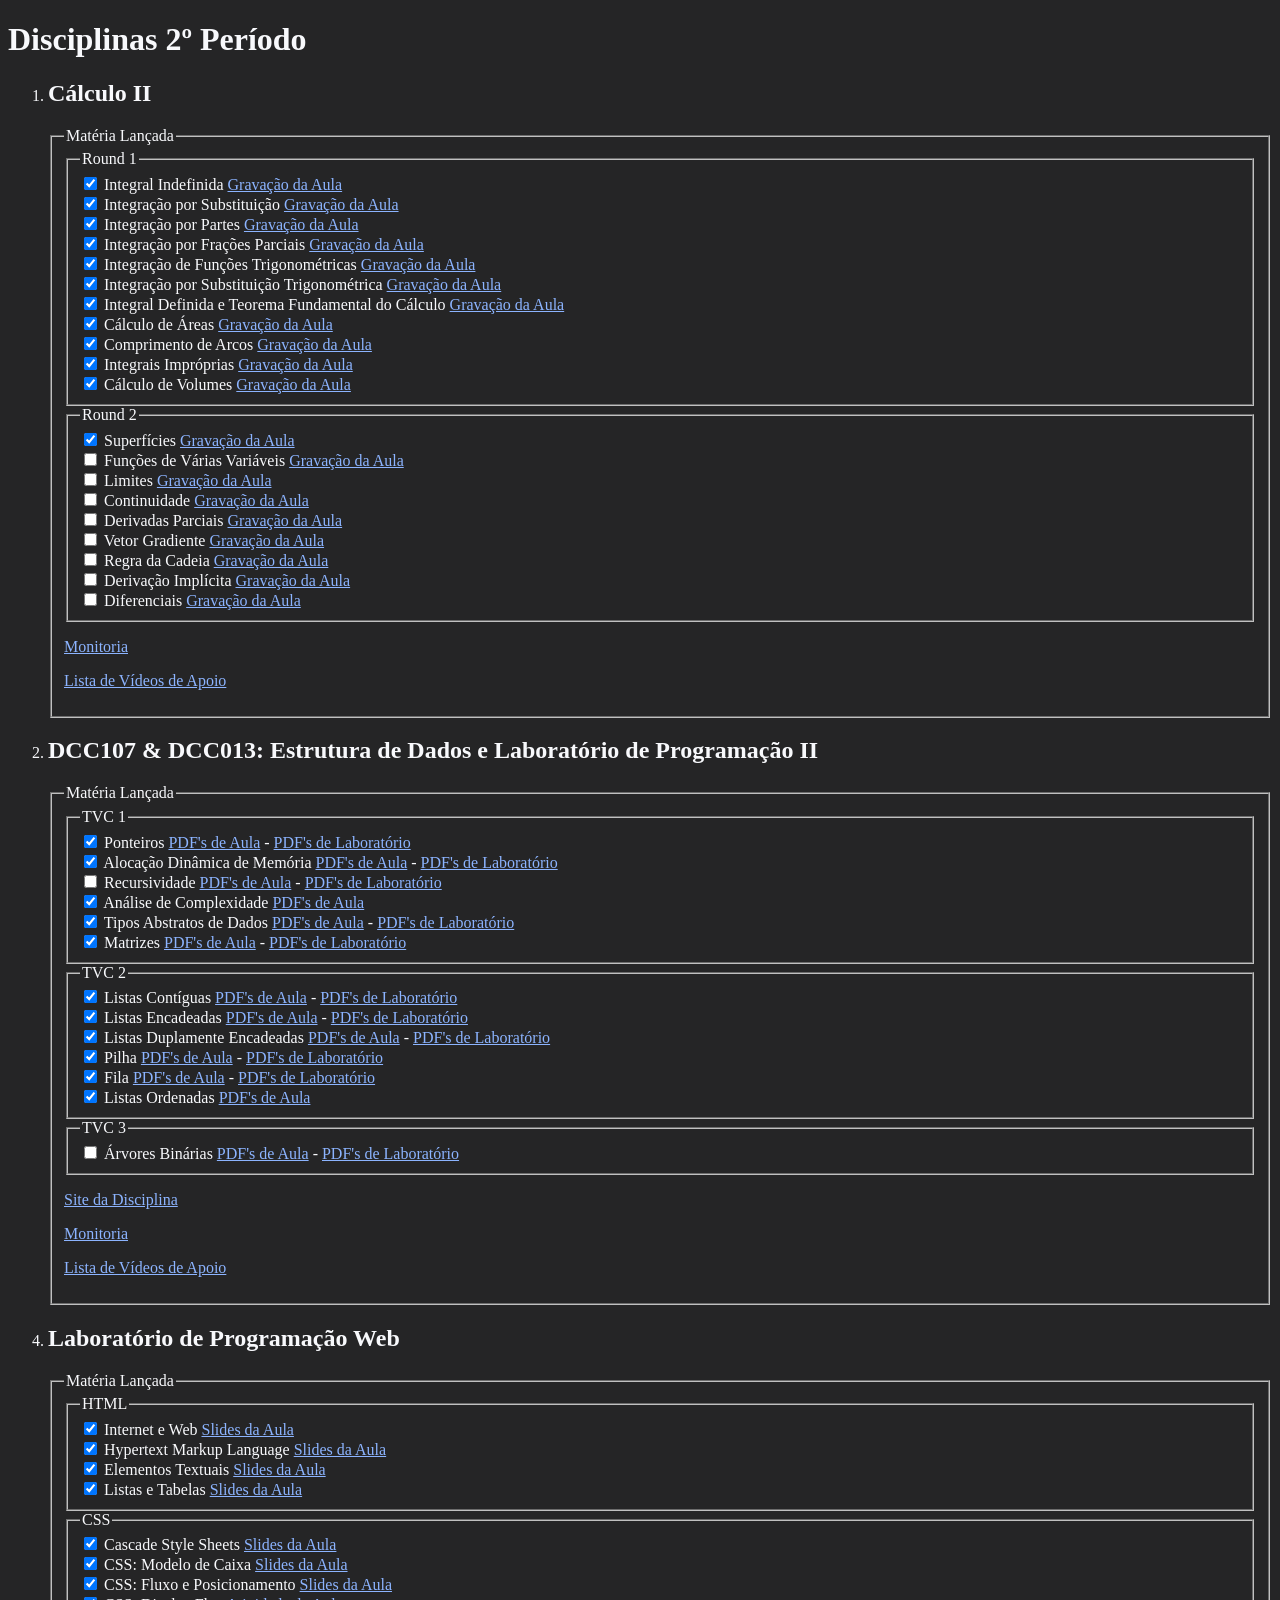
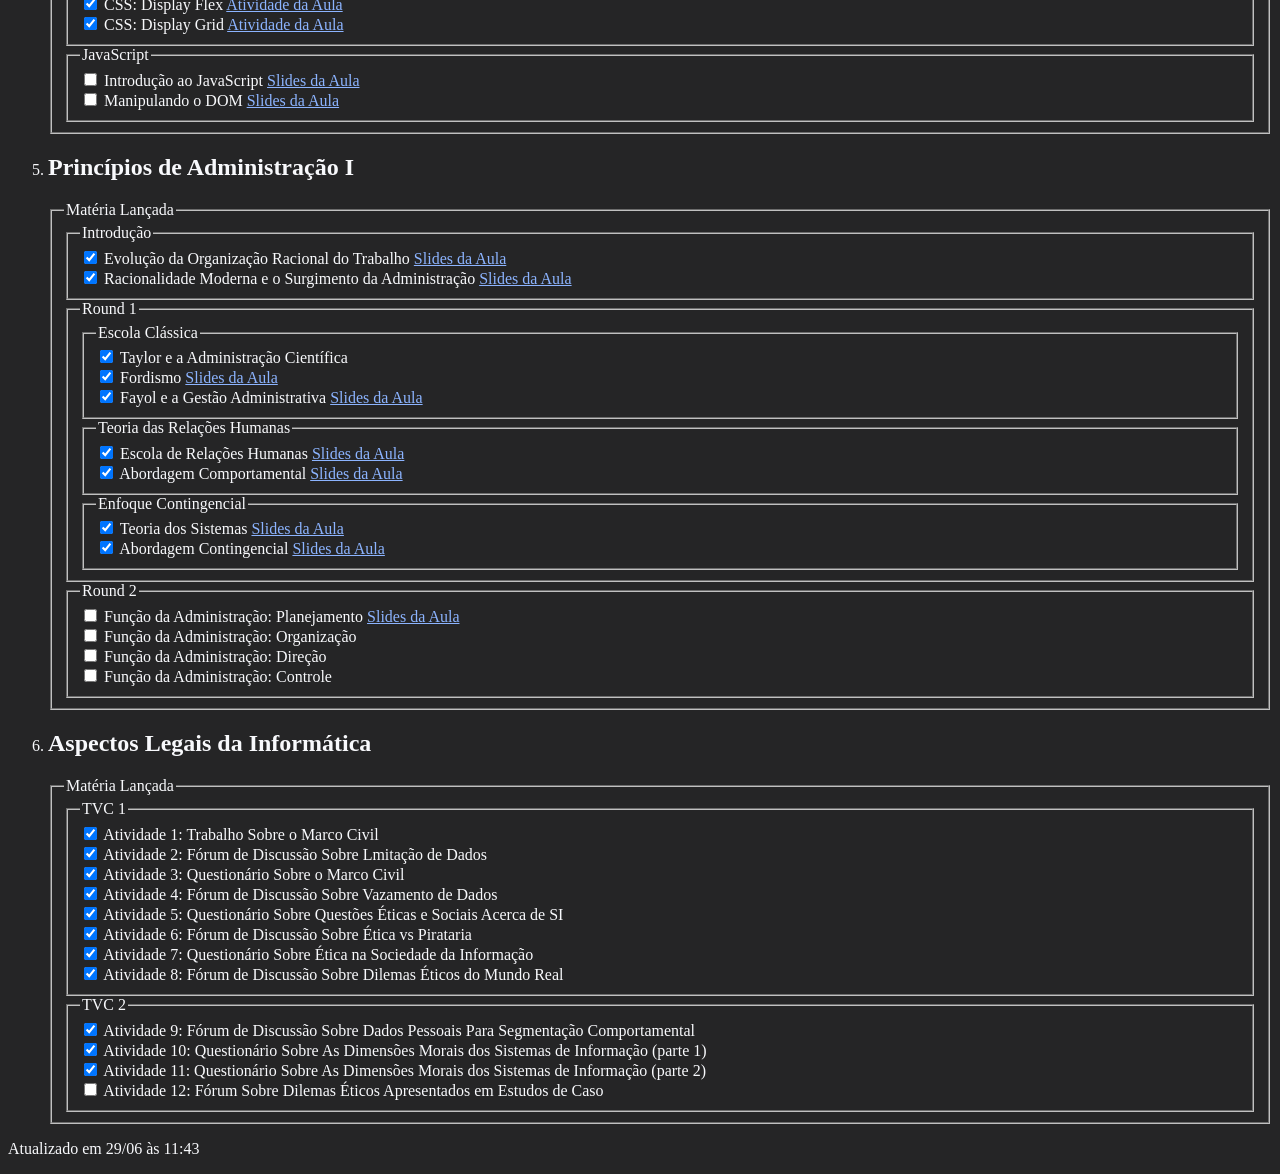
==== commit 164fb768: "atualiza o conteúdo para o momento atual" ====
--- a/index.html
+++ b/index.html
@@ -90,7 +90,7 @@
                 <fieldset>
                     <legend>Round 2</legend>
                     <div>
-                        <input type="checkbox" unchecked>
+                        <input type="checkbox" checked>
                         <label for="está em dia">Superfícies</label>
                         <a href="https://drive.google.com/file/d/1riYFd0wfxLx-FOp1Fg9AIYdA88YcGAxT/view">Gravação da
                             Aula</a>
@@ -98,7 +98,57 @@
                     <div>
                         <input type="checkbox" unchecked>
                         <label for="está em dia">Funções de Várias Variáveis</label>
-                        <a href="https://drive.google.com/file/d/11w2Tij5kXDKv5LnWwiWeAVyMKw2ZL4hp/view">Gravação da
+                        <a href="https://drive.google.com/file/d/11w2Tij5kXDKv5LnWwiWeAVyMKw2ZL4hp/view?usp=sharing">Gravação
+                            da
+                            Aula</a>
+                    </div>
+                    <div>
+                        <input type="checkbox" unchecked>
+                        <label for="está em dia">Limites</label>
+                        <a href="https://drive.google.com/file/d/11w2Tij5kXDKv5LnWwiWeAVyMKw2ZL4hp/view?usp=sharing">Gravação
+                            da
+                            Aula</a>
+                    </div>
+                    <div>
+                        <input type="checkbox" unchecked>
+                        <label for="está em dia">Continuidade</label>
+                        <a href="https://drive.google.com/file/d/11w2Tij5kXDKv5LnWwiWeAVyMKw2ZL4hp/view?usp=sharing">Gravação
+                            da
+                            Aula</a>
+                    </div>
+                    <div>
+                        <input type="checkbox" unchecked>
+                        <label for="está em dia">Derivadas Parciais</label>
+                        <a href="https://drive.google.com/file/d/1wM_X8YdtIxOtm0UBGtr6rBQZrMbOw6NI/view?usp=sharing">Gravação
+                            da
+                            Aula</a>
+                    </div>
+                    <div>
+                        <input type="checkbox" unchecked>
+                        <label for="está em dia">Vetor Gradiente</label>
+                        <a href="https://drive.google.com/file/d/10jcwWPtJw0nYT6ONK4LpkPEd2VF-B6dF/view?usp=sharing">Gravação
+                            da
+                            Aula</a>
+                    </div>
+                    <div>
+                        <input type="checkbox" unchecked>
+                        <label for="está em dia">Regra da Cadeia</label>
+                        <a href="https://drive.google.com/file/d/10jcwWPtJw0nYT6ONK4LpkPEd2VF-B6dF/view?usp=sharing">Gravação
+                            da
+                            Aula</a>
+                    </div>
+                    <div>
+                        <input type="checkbox" unchecked>
+                        <label for="está em dia">Derivação Implícita</label>
+                        <a href="https://drive.google.com/file/d/10jcwWPtJw0nYT6ONK4LpkPEd2VF-B6dF/view?usp=sharing">Gravação
+                            da
+                            Aula</a>
+                    </div>
+                    <div>
+                        <input type="checkbox" unchecked>
+                        <label for="está em dia">Diferenciais</label>
+                        <a href="https://drive.google.com/file/d/1gB7DWKvM5ZhUK0vHRowI8DHhPCaKqaMD/view?usp=sharing">Gravação
+                            da
                             Aula</a>
                     </div>
                 </fieldset>
@@ -127,7 +177,7 @@
                     <legend>TVC 1</legend>
                     <div>
                         <input type="checkbox" checked>
-                        <label for="está em dia" class="sprint">Ponteiros</label>
+                        <label for="está em dia" class="revisaoEdTvc2">Ponteiros</label>
                         <a href="https://drive.google.com/file/d/1vukx93XJg2Mc48o56-o9CObpj6nYNPeH/view?usp=sharing">PDF's
                             de Aula</a>
                         <text> - </text>
@@ -136,7 +186,7 @@
                     </div>
                     <div>
                         <input type="checkbox" checked>
-                        <label for="está em dia" class="sprint">Alocação Dinâmica de Memória</label>
+                        <label for="está em dia" class="revisaoEdTvc2">Alocação Dinâmica de Memória</label>
                         <a href="https://drive.google.com/file/d/13Bg2xYifB7VqGu0-rtmKwrqIJ0dnDoGy/view?usp=sharing">PDF's
                             de Aula</a>
                         <text> - </text>
@@ -160,7 +210,7 @@
                     </div>
                     <div>
                         <input type="checkbox" checked>
-                        <label for="está em dia" class="sprint">Tipos Abstratos de Dados</label>
+                        <label for="está em dia" class="revisaoEdTvc2">Tipos Abstratos de Dados</label>
                         <a href="https://drive.google.com/file/d/1dRCpCbItLpOpF2kvfnomfWoK68AwPhoq/view?usp=sharing">PDF's
                             de Aula</a>
                         <text> - </text>
@@ -168,7 +218,7 @@
                             de Laboratório</a>
                     </div>
                     <div>
-                        <input type="checkbox" unchecked>
+                        <input type="checkbox" checked>
                         <label for="está em dia">Matrizes</label>
                         <a href="https://drive.google.com/file/d/1Qc5eHMsPENtfVmyApkibP8HkD7j4QVHc/view?usp=sharing">PDF's
                             de Aula</a>
@@ -180,8 +230,8 @@
                 <fieldset>
                     <legend>TVC 2</legend>
                     <div>
-                        <input type="checkbox" unchecked>
-                        <label for="está em dia" class="sprint">Listas Contíguas</label>
+                        <input type="checkbox" checked>
+                        <label for="está em dia" class="revisaoEdTvc2">Listas Contíguas</label>
                         <a href="https://drive.google.com/file/d/1SghcmNR7oIenLdQv6IGBaoIdHi5glRhJ/view?usp=sharing">PDF's
                             de Aula</a>
                         <text> - </text>
@@ -189,8 +239,8 @@
                             de Laboratório</a>
                     </div>
                     <div>
-                        <input type="checkbox" unchecked>
-                        <label for="está em dia" class="sprint">Listas Encadeadas</label>
+                        <input type="checkbox" checked>
+                        <label for="está em dia" class="revisaoEdTvc2">Listas Encadeadas</label>
                         <a href="https://drive.google.com/file/d/1SghcmNR7oIenLdQv6IGBaoIdHi5glRhJ/view?usp=sharing">PDF's
                             de Aula</a>
                         <text> - </text>
@@ -198,8 +248,8 @@
                             de Laboratório</a>
                     </div>
                     <div>
-                        <input type="checkbox" unchecked>
-                        <label for="está em dia" class="sprint">Listas Duplamente Encadeadas</label>
+                        <input type="checkbox" checked>
+                        <label for="está em dia" class="revisaoEdTvc2">Listas Duplamente Encadeadas</label>
                         <a href="https://drive.google.com/file/d/1SghcmNR7oIenLdQv6IGBaoIdHi5glRhJ/view?usp=sharing">PDF's
                             de Aula</a>
                         <text> - </text>
@@ -207,8 +257,8 @@
                             de Laboratório</a>
                     </div>
                     <div>
-                        <input type="checkbox" unchecked>
-                        <label for="está em dia" class="sprint">Pilha</label>
+                        <input type="checkbox" checked>
+                        <label for="está em dia" class="revisaoEdTvc2">Pilha</label>
                         <a href="https://drive.google.com/file/d/1JavFqNVbK26_bhzAWg8BOnz5TLeUilku/view?usp=sharing">PDF's
                             de Aula</a>
                         <text> - </text>
@@ -216,8 +266,8 @@
                             de Laboratório</a>
                     </div>
                     <div>
-                        <input type="checkbox" unchecked>
-                        <label for="está em dia" class="sprint">Fila</label>
+                        <input type="checkbox" checked>
+                        <label for="está em dia" class="revisaoEdTvc2">Fila</label>
                         <a href="https://drive.google.com/file/d/1JavFqNVbK26_bhzAWg8BOnz5TLeUilku/view?usp=sharing">PDF's
                             de Aula</a>
                         <text> - </text>
@@ -225,10 +275,22 @@
                             de Laboratório</a>
                     </div>
                     <div>
-                        <input type="checkbox" unchecked>
-                        <label for="está em dia" class="sprint">Listas Ordenadas</label>
+                        <input type="checkbox" checked>
+                        <label for="está em dia" class="revisaoEdTvc2">Listas Ordenadas</label>
                         <a href="https://drive.google.com/file/d/1gdNZH-DhfleJ_SJ05iQGm9SMfkTWZ6KW/view?usp=sharing">PDF's
                             de Aula</a>
+                    </div>
+                </fieldset>
+                <fieldset>
+                    <legend>TVC 3</legend>
+                    <div>
+                        <input type="checkbox" unchecked>
+                        <label for="está em dia" class="">Árvores Binárias</label>
+                        <a href="https://drive.google.com/file/d/1wltLyyVjQe9S0BTr8GeercCuZCl6q1zw/view?usp=sharing">PDF's
+                            de Aula</a>
+                        <text> - </text>
+                        <a href="https://drive.google.com/file/d/1nQz0a4gb7kygSwsKO7XFevvsvvwV45_W/view?usp=sharing">PDF's
+                            de Laboratório</a>
                     </div>
                 </fieldset>
                 <div>
@@ -256,7 +318,7 @@
             <fieldset>
                 <legend>Matéria Lançada</legend>
                 <fieldset>
-                    <legend>TVC 1</legend>
+                    <legend>HTML</legend>
                     <div>
                         <input type="checkbox" checked>
                         <label for="está em dia">Internet e Web</label>
@@ -287,7 +349,7 @@
                     </div>
                 </fieldset>
                 <fieldset>
-                    <legend>TVC 2</legend>
+                    <legend>CSS</legend>
                     <div>
                         <input type="checkbox" checked>
                         <label for="está em dia">Cascade Style Sheets</label>
@@ -323,9 +385,22 @@
                     </div>
                 </fieldset>
                 <fieldset>
-                    <legend>TVC 3</legend>
-                    <input type="checkbox" checked>
-                    <label for="está em dia">Introdução à JavaScript</label>
+                    <legend>JavaScript</legend>
+                    <div>
+                        <input type="checkbox" unchecked>
+                        <label for="está em dia">Introdução ao JavaScript</label>
+                        <a
+                            href="https://docs.google.com/presentation/d/1hI7c3KnqKGAvg535PbALNEBuX_87RG3Z24Fl9ZK96Aw/present?slide=id.p">Slides
+                            da Aula</a>
+                    </div>
+                    <div>
+                        <input type="checkbox" unchecked>
+                        <label for="está em dia">Manipulando o DOM</label>
+                        <a
+                            href="https://docs.google.com/presentation/d/1ulb3PJgq2T88RiEKqUZMZd0RNCD9aWz0ep6ZdNf7Zew/present?slide=id.p">Slides
+                            da Aula</a>
+                    </div>
+
                 </fieldset>
             </fieldset>
 
@@ -415,6 +490,18 @@
                         <a href="https://drive.google.com/file/d/13qcZ9_6CdZmKy7MGfUQl91qQBxcAQPkd/view?usp=sharing">Slides
                             da Aula</a>
                     </div>
+                    <div>
+                        <input type="checkbox" unchecked>
+                        <label for="está em dia">Função da Administração: Organização</label>
+                    </div>
+                    <div>
+                        <input type="checkbox" unchecked>
+                        <label for="está em dia">Função da Administração: Direção</label>
+                    </div>
+                    <div>
+                        <input type="checkbox" unchecked>
+                        <label for="está em dia">Função da Administração: Controle</label>
+                    </div>
                 </fieldset>
             </fieldset>
 
@@ -431,7 +518,7 @@
                     </div>
                     <div>
                         <input type="checkbox" checked>
-                        <label for="está em dia">Atividade 2: Forum de Discussão Sobre Lmitação de Dados</label>
+                        <label for="está em dia">Atividade 2: Fórum de Discussão Sobre Lmitação de Dados</label>
                     </div>
                     <div>
                         <input type="checkbox" checked>
@@ -439,7 +526,7 @@
                     </div>
                     <div>
                         <input type="checkbox" checked>
-                        <label for="está em dia">Atividade 4: Forum de Discussão Sobre Vazamento de Dados</label>
+                        <label for="está em dia">Atividade 4: Fórum de Discussão Sobre Vazamento de Dados</label>
                     </div>
                     <div>
                         <input type="checkbox" checked>
@@ -448,7 +535,7 @@
                     </div>
                     <div>
                         <input type="checkbox" checked>
-                        <label for="está em dia">Atividade 6: Forum de Discussão Sobre Ética vs Pirataria</label>
+                        <label for="está em dia">Atividade 6: Fórum de Discussão Sobre Ética vs Pirataria</label>
                     </div>
                     <div>
                         <input type="checkbox" checked>
@@ -457,7 +544,7 @@
                     </div>
                     <div>
                         <input type="checkbox" checked>
-                        <label for="está em dia">Atividade 8: Forum de Discussão Sobre Dilemas Éticos do Mundo
+                        <label for="está em dia">Atividade 8: Fórum de Discussão Sobre Dilemas Éticos do Mundo
                             Real</label>
                     </div>
                 </fieldset>
@@ -465,13 +552,23 @@
                     <legend>TVC 2</legend>
                     <div>
                         <input type="checkbox" checked>
-                        <label for="está em dia">Atividade 9: Forum de Discussão Sobre Dados Pessoais Para Segmentação
+                        <label for="está em dia">Atividade 9: Fórum de Discussão Sobre Dados Pessoais Para Segmentação
                             Comportamental</label>
                     </div>
                     <div>
                         <input type="checkbox" checked>
                         <label for="está em dia">Atividade 10: Questionário Sobre As Dimensões Morais dos Sistemas de
-                            Informação</label>
+                            Informação (parte 1)</label>
+                    </div>
+                    <div>
+                        <input type="checkbox" checked>
+                        <label for="está em dia">Atividade 11: Questionário Sobre As Dimensões Morais dos Sistemas de
+                            Informação (parte 2)</label>
+                    </div>
+                    <div>
+                        <input type="checkbox" unchecked>
+                        <label for="está em dia">Atividade 12: Fórum Sobre Dilemas Éticos Apresentados em Estudos de
+                            Caso</label>
                     </div>
                 </fieldset>
             </fieldset>
--- a/styles/default.css
+++ b/styles/default.css
@@ -16,6 +16,6 @@
   color: #bea5ff;
 }
 
-.sprint {
-  color:  #ff8d00;
-}+/* .revisaoEdTvc2 {
+  color: #ff8d00;
+} */
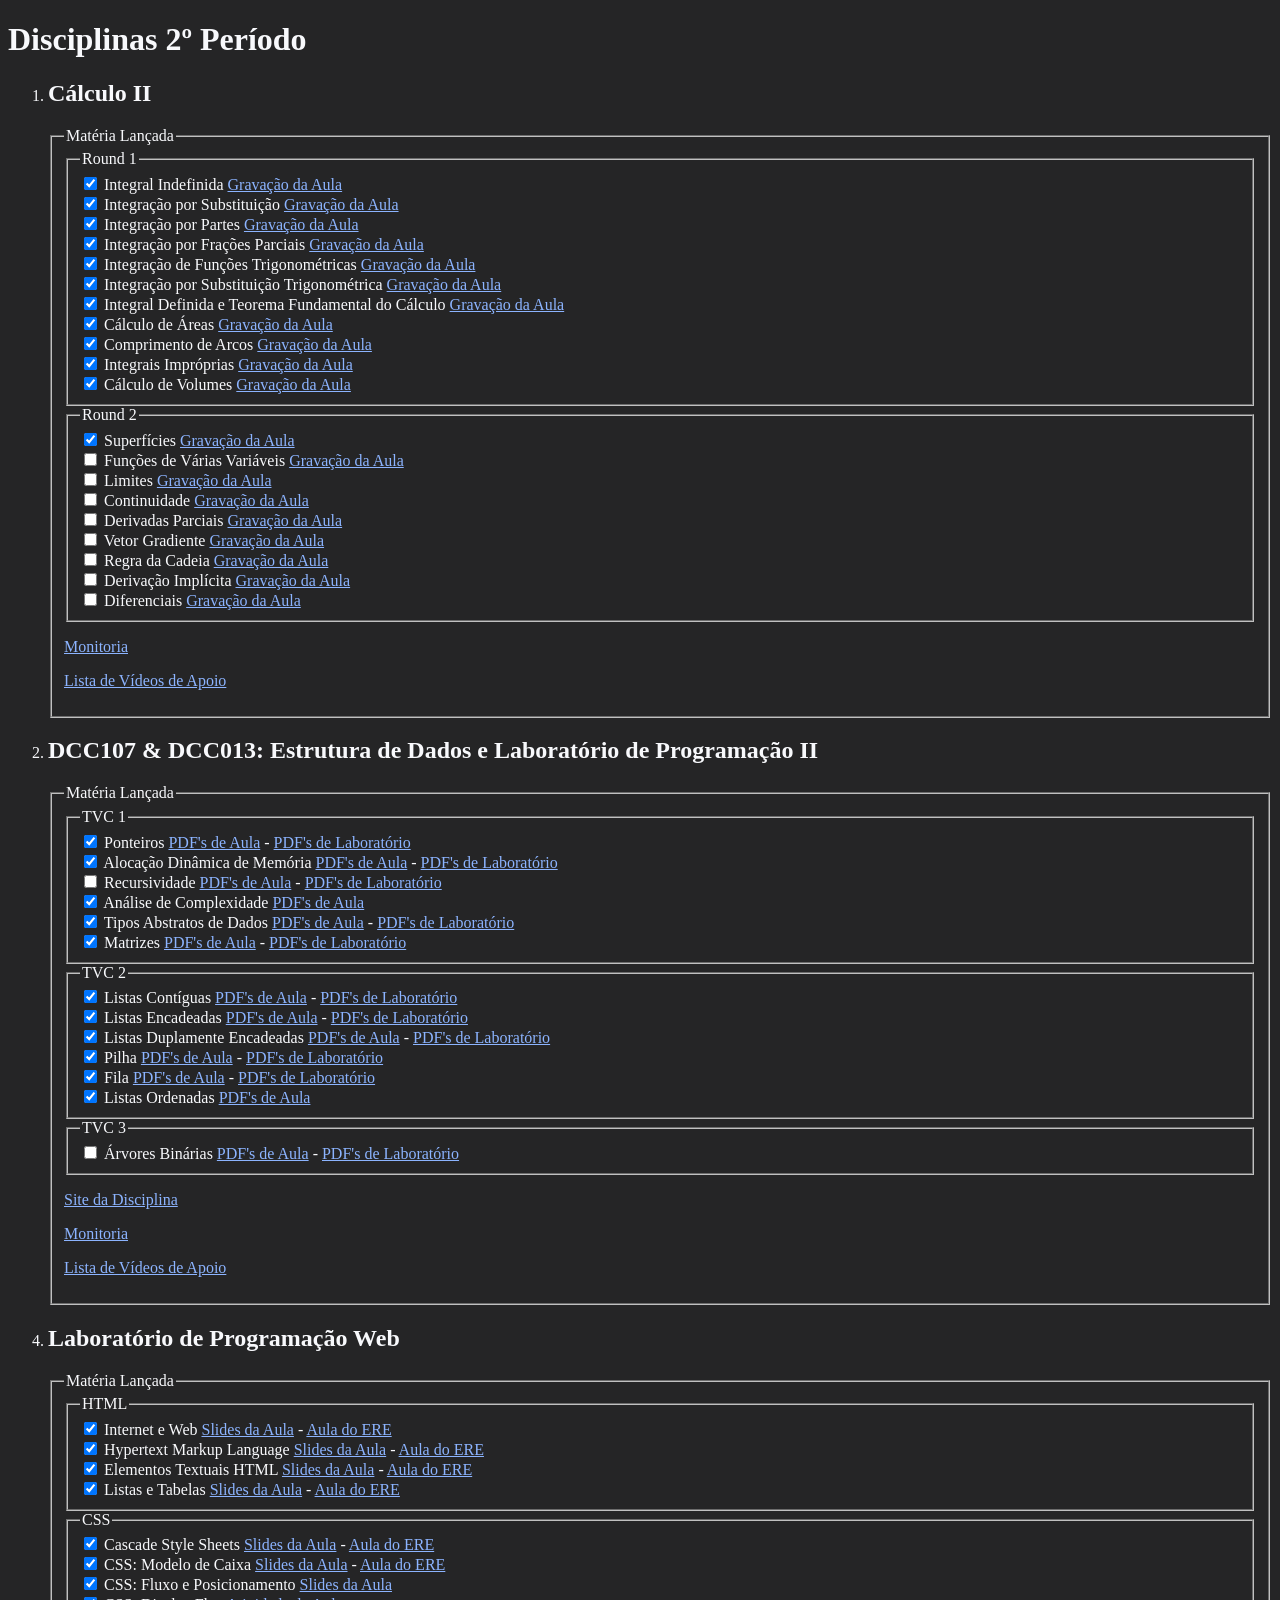
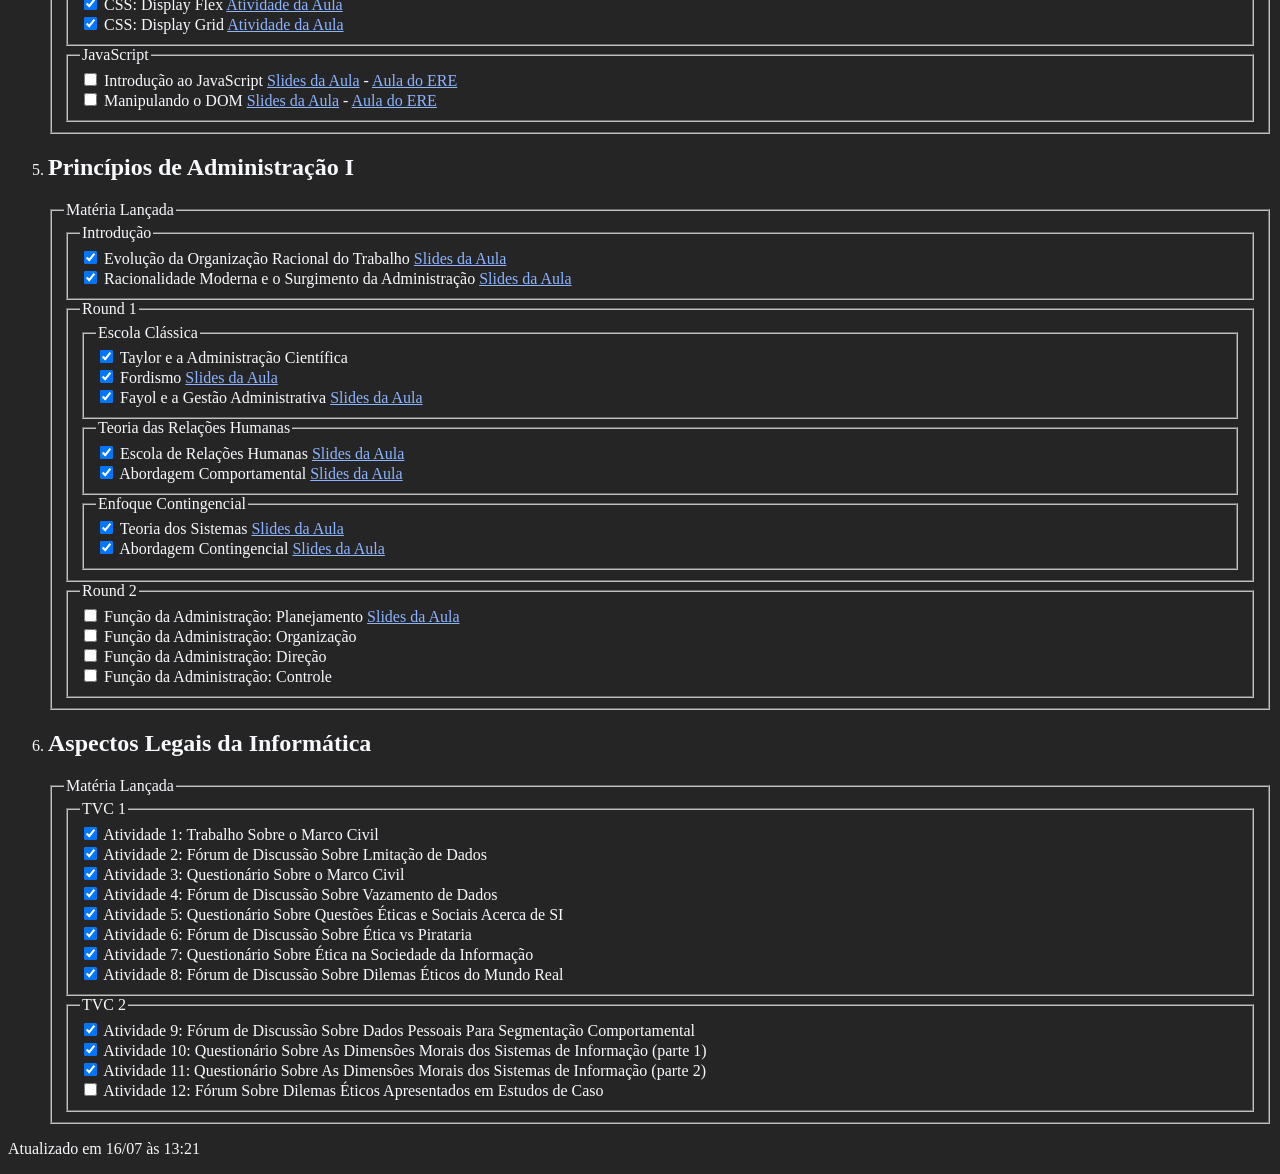
==== commit b226c859: "adiciona vídeos de lab web" ====
--- a/index.html
+++ b/index.html
@@ -325,6 +325,8 @@
                         <a
                             href="https://docs.google.com/presentation/d/1YUnUBhswjUw3ZBwSv8ywP9WnOBd71LteFHD__3a2kzs/present?slide=id.g21da1aaee9_0_0">Slides
                             da Aula</a>
+                        <text> - </text>
+                        <a href="https://www.youtube.com/watch?v=tSPAMhbQtYs">Aula do ERE</a>
                     </div>
                     <div>
                         <input type="checkbox" checked>
@@ -332,13 +334,17 @@
                         <a
                             href="https://docs.google.com/presentation/d/1yH5jmB70FoUP2I22lRqOLDVkXKSrNOqXnjqEHSoSMsg/present?slide=id.g1d2ab31b31_0_102">Slides
                             da Aula</a>
-                    </div>
-                    <div>
-                        <input type="checkbox" checked>
-                        <label for="está em dia">Elementos Textuais</label>
+                        <text> - </text>
+                        <a href="https://www.youtube.com/watch?v=LhfVvOWYUxE">Aula do ERE</a>
+                    </div>
+                    <div>
+                        <input type="checkbox" checked>
+                        <label for="está em dia">Elementos Textuais HTML</label>
                         <a
                             href="https://docs.google.com/presentation/d/1dbc4ad_bfzDfz-FOC8qK8_QtDFnkuqzQ7I1FiU8wwrc/present?slide=id.g1d2ad1e3a8_0_0">Slides
                             da Aula</a>
+                        <text> - </text>
+                        <a href="https://www.youtube.com/watch?v=lQA4aw3YmZo">Aula do ERE</a>
                     </div>
                     <div>
                         <input type="checkbox" checked>
@@ -346,6 +352,8 @@
                         <a
                             href="https://docs.google.com/presentation/d/13XX4aSPkwkRJ0h7DdywTOxjmRAmU25dnJWci_1H2-lc/present?slide=id.g21da1aaee9_0_0">Slides
                             da Aula</a>
+                        <text> - </text>
+                        <a href="https://www.youtube.com/watch?v=3-8Q5I04gpY">Aula do ERE</a>
                     </div>
                 </fieldset>
                 <fieldset>
@@ -356,6 +364,8 @@
                         <a
                             href="https://docs.google.com/presentation/d/13nLNojqw53NXZYfbMTV0BPpQ87hyKMoSKeGRkh8iBcI/present?slide=id.g1f633aa03f_0_0">Slides
                             da Aula</a>
+                        <text> - </text>
+                        <a href="https://www.youtube.com/watch?v=xivI9azNrv8">Aula do ERE</a>
                     </div>
                     <div>
                         <input type="checkbox" checked>
@@ -363,6 +373,8 @@
                         <a
                             href="https://docs.google.com/presentation/d/1BXhd2m6zTDtBR0U20ynQiqoV9rpAcxLVOkH5DJyAwU8/present?slide=id.g1e2d0a904a_1_0">Slides
                             da Aula</a>
+                        <text> - </text>
+                        <a href="https://www.youtube.com/watch?v=LyGQxdnO6uE">Aula do ERE</a>
                     </div>
                     <div>
                         <input type="checkbox" checked>
@@ -392,6 +404,8 @@
                         <a
                             href="https://docs.google.com/presentation/d/1hI7c3KnqKGAvg535PbALNEBuX_87RG3Z24Fl9ZK96Aw/present?slide=id.p">Slides
                             da Aula</a>
+                        <text> - </text>
+                        <a href="https://www.youtube.com/watch?v=Rc1Y_oIfysc">Aula do ERE</a>
                     </div>
                     <div>
                         <input type="checkbox" unchecked>
@@ -399,6 +413,8 @@
                         <a
                             href="https://docs.google.com/presentation/d/1ulb3PJgq2T88RiEKqUZMZd0RNCD9aWz0ep6ZdNf7Zew/present?slide=id.p">Slides
                             da Aula</a>
+                        <text> - </text>
+                        <a href="https://www.youtube.com/watch?v=OCHO7EodrBA">Aula do ERE</a>
                     </div>
 
                 </fieldset>
@@ -576,7 +592,7 @@
         </ol>
     </div>
     <div>
-        <p>Atualizado em <date>29/06</date> às <time>11:43</time></p>
+        <p>Atualizado em <date>16/07</date> às <time>13:21</time></p>
     </div>
 
 </body>
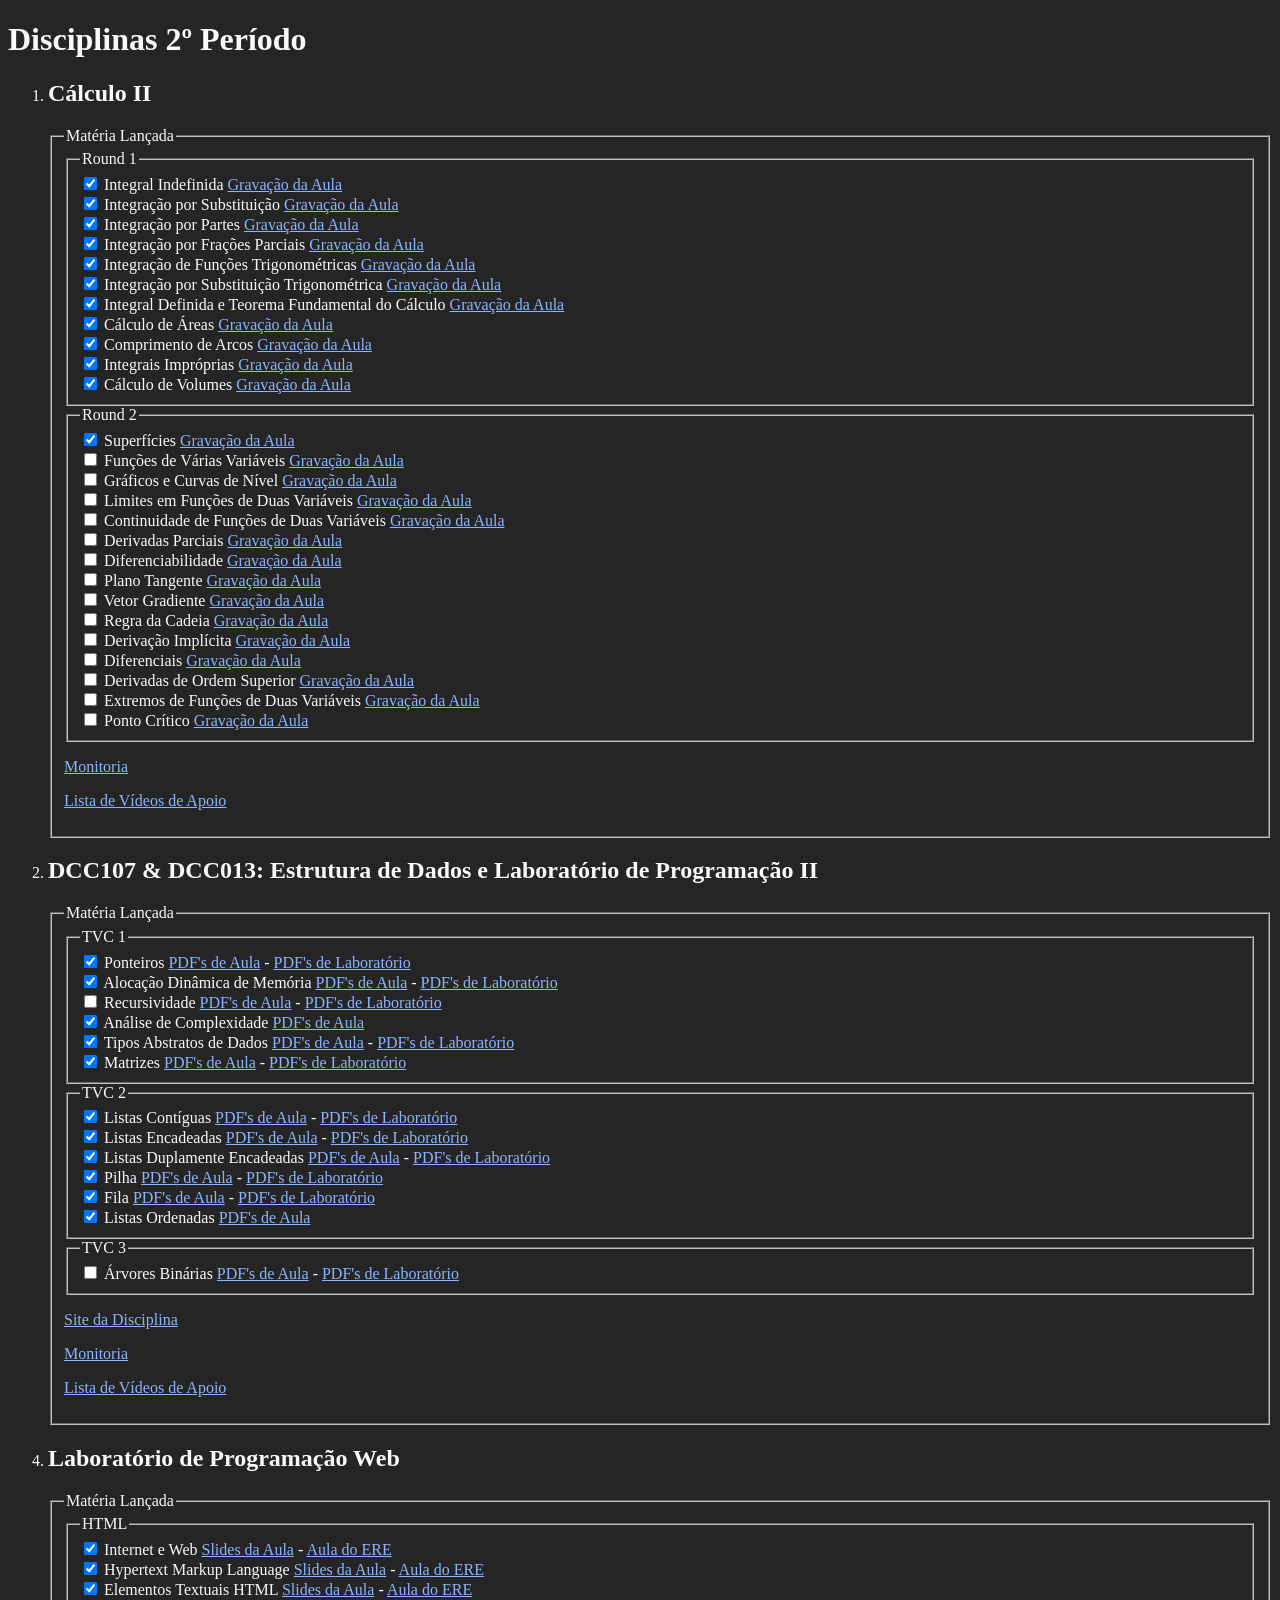
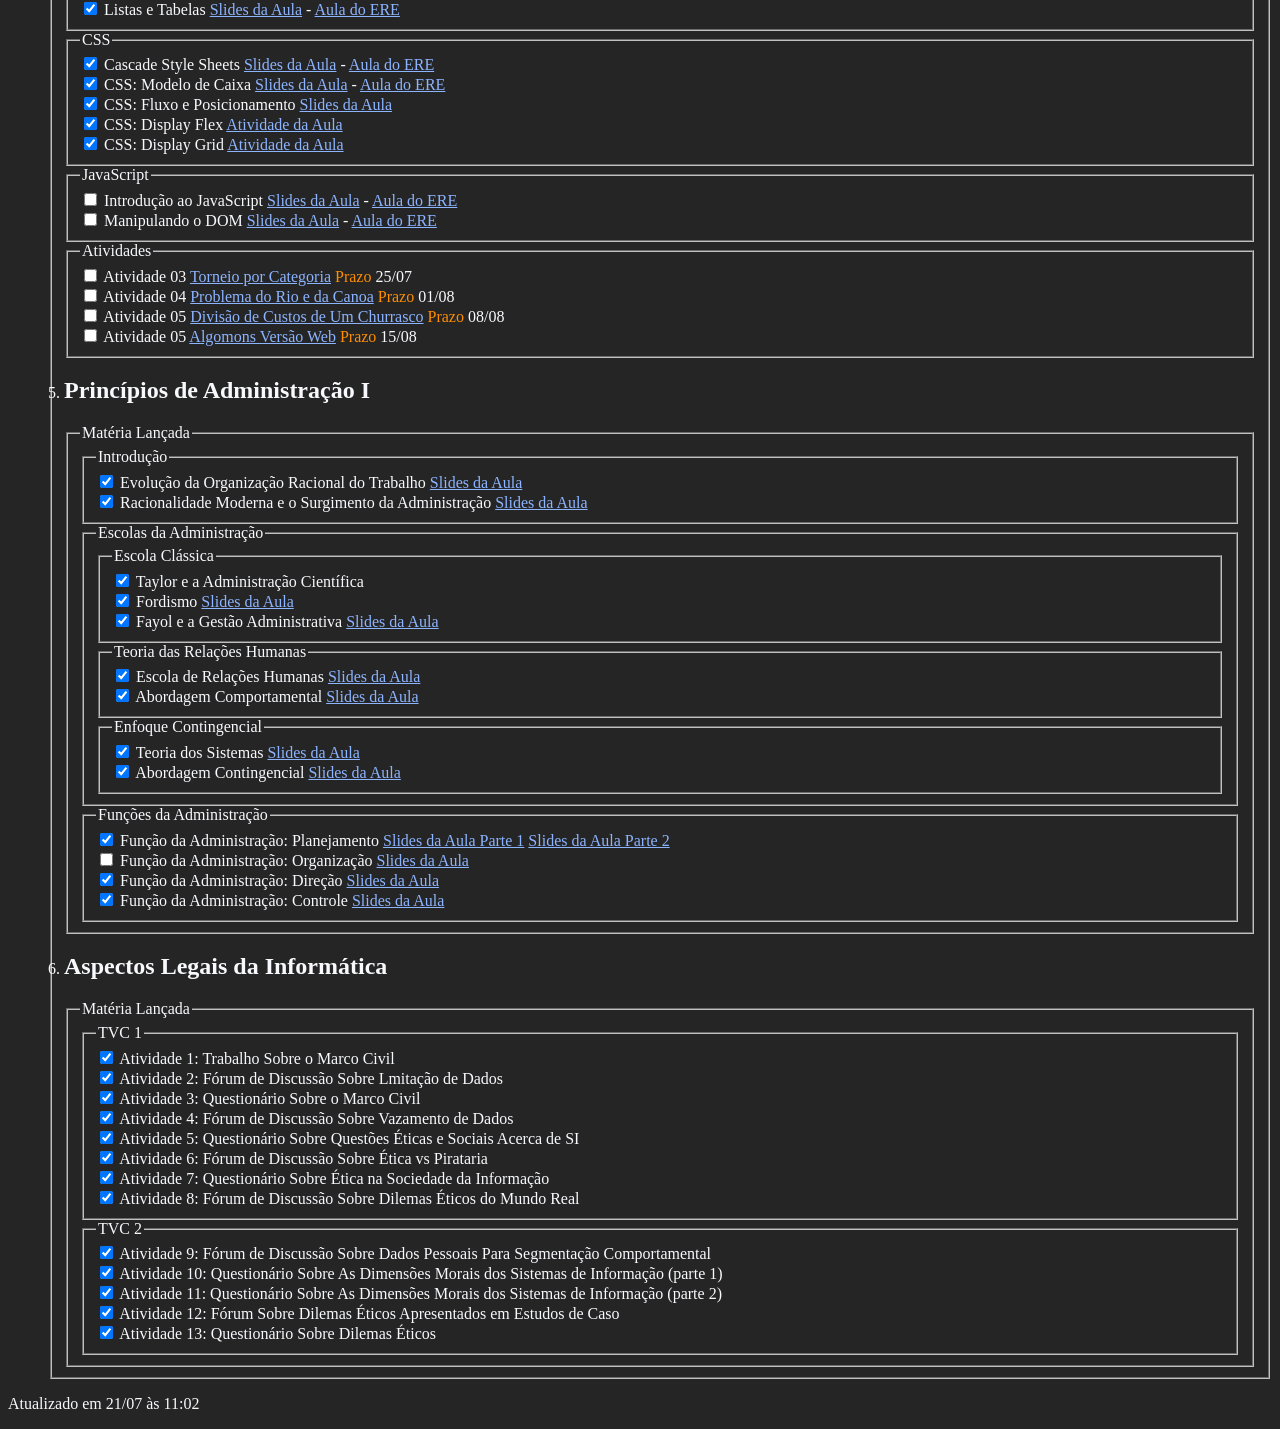
==== commit 4bd929ad: "atualiza conteúdo lançado até o momento atual" ====
--- a/index.html
+++ b/index.html
@@ -98,59 +98,102 @@
                     <div>
                         <input type="checkbox" unchecked>
                         <label for="está em dia">Funções de Várias Variáveis</label>
-                        <a href="https://drive.google.com/file/d/11w2Tij5kXDKv5LnWwiWeAVyMKw2ZL4hp/view?usp=sharing">Gravação
-                            da
-                            Aula</a>
-                    </div>
-                    <div>
-                        <input type="checkbox" unchecked>
-                        <label for="está em dia">Limites</label>
-                        <a href="https://drive.google.com/file/d/11w2Tij5kXDKv5LnWwiWeAVyMKw2ZL4hp/view?usp=sharing">Gravação
-                            da
-                            Aula</a>
-                    </div>
-                    <div>
-                        <input type="checkbox" unchecked>
-                        <label for="está em dia">Continuidade</label>
-                        <a href="https://drive.google.com/file/d/11w2Tij5kXDKv5LnWwiWeAVyMKw2ZL4hp/view?usp=sharing">Gravação
+                        <a href="https://drive.google.com/file/d/11w2Tij5kXDKv5LnWwiWeAVyMKw2ZL4hp/view">Gravação
+                            da
+                            Aula</a>
+                    </div>
+                    <div>
+                        <input type="checkbox" unchecked>
+                        <label for="está em dia">Gráficos e Curvas de Nível</label>
+                        <a href="https://drive.google.com/file/d/11w2Tij5kXDKv5LnWwiWeAVyMKw2ZL4hp/view">Gravação
+                            da
+                            Aula</a>
+                    </div>
+                    <div>
+                        <input type="checkbox" unchecked>
+                        <label for="está em dia">Limites em Funções de Duas Variáveis</label>
+                        <a href="https://drive.google.com/file/d/11w2Tij5kXDKv5LnWwiWeAVyMKw2ZL4hp/view">Gravação
+                            da
+                            Aula</a>
+                    </div>
+                    <div>
+                        <input type="checkbox" unchecked>
+                        <label for="está em dia">Continuidade de Funções de Duas Variáveis</label>
+                        <a href="https://drive.google.com/file/d/11w2Tij5kXDKv5LnWwiWeAVyMKw2ZL4hp/view">Gravação
                             da
                             Aula</a>
                     </div>
                     <div>
                         <input type="checkbox" unchecked>
                         <label for="está em dia">Derivadas Parciais</label>
-                        <a href="https://drive.google.com/file/d/1wM_X8YdtIxOtm0UBGtr6rBQZrMbOw6NI/view?usp=sharing">Gravação
+                        <a href="https://drive.google.com/file/d/1wM_X8YdtIxOtm0UBGtr6rBQZrMbOw6NI/view">Gravação
+                            da
+                            Aula</a>
+                    </div>
+                    <div>
+                        <input type="checkbox" unchecked>
+                        <label for="está em dia">Diferenciabilidade</label>
+                        <a href="https://drive.google.com/file/d/1wM_X8YdtIxOtm0UBGtr6rBQZrMbOw6NI/view">Gravação
+                            da
+                            Aula</a>
+                    </div>
+                    <div>
+                        <input type="checkbox" unchecked>
+                        <label for="está em dia">Plano Tangente</label>
+                        <a href="https://drive.google.com/file/d/1wM_X8YdtIxOtm0UBGtr6rBQZrMbOw6NI/view">Gravação
                             da
                             Aula</a>
                     </div>
                     <div>
                         <input type="checkbox" unchecked>
                         <label for="está em dia">Vetor Gradiente</label>
-                        <a href="https://drive.google.com/file/d/10jcwWPtJw0nYT6ONK4LpkPEd2VF-B6dF/view?usp=sharing">Gravação
+                        <a href="https://drive.google.com/file/d/10jcwWPtJw0nYT6ONK4LpkPEd2VF-B6dF/view">Gravação
                             da
                             Aula</a>
                     </div>
                     <div>
                         <input type="checkbox" unchecked>
                         <label for="está em dia">Regra da Cadeia</label>
-                        <a href="https://drive.google.com/file/d/10jcwWPtJw0nYT6ONK4LpkPEd2VF-B6dF/view?usp=sharing">Gravação
+                        <a href="https://drive.google.com/file/d/10jcwWPtJw0nYT6ONK4LpkPEd2VF-B6dF/view">Gravação
                             da
                             Aula</a>
                     </div>
                     <div>
                         <input type="checkbox" unchecked>
                         <label for="está em dia">Derivação Implícita</label>
-                        <a href="https://drive.google.com/file/d/10jcwWPtJw0nYT6ONK4LpkPEd2VF-B6dF/view?usp=sharing">Gravação
+                        <a href="https://drive.google.com/file/d/10jcwWPtJw0nYT6ONK4LpkPEd2VF-B6dF/view">Gravação
                             da
                             Aula</a>
                     </div>
                     <div>
                         <input type="checkbox" unchecked>
                         <label for="está em dia">Diferenciais</label>
-                        <a href="https://drive.google.com/file/d/1gB7DWKvM5ZhUK0vHRowI8DHhPCaKqaMD/view?usp=sharing">Gravação
-                            da
-                            Aula</a>
-                    </div>
+                        <a href="https://drive.google.com/file/d/1gB7DWKvM5ZhUK0vHRowI8DHhPCaKqaMD/view">Gravação
+                            da
+                            Aula</a>
+                    </div>
+                    <div>
+                        <input type="checkbox" unchecked>
+                        <label for="está em dia">Derivadas de Ordem Superior</label>
+                        <a href="https://drive.google.com/file/d/1gB7DWKvM5ZhUK0vHRowI8DHhPCaKqaMD/view">Gravação
+                            da
+                            Aula</a>
+                    </div>
+                    <div>
+                        <input type="checkbox" unchecked>
+                        <label for="está em dia">Extremos de Funções de Duas Variáveis</label>
+                        <a href="https://drive.google.com/file/d/1gB7DWKvM5ZhUK0vHRowI8DHhPCaKqaMD/view">Gravação
+                            da
+                            Aula</a>
+                    </div>
+                    <div>
+                        <input type="checkbox" unchecked>
+                        <label for="está em dia">Ponto Crítico</label>
+                        <a href="https://drive.google.com/file/d/1gB7DWKvM5ZhUK0vHRowI8DHhPCaKqaMD/view">Gravação
+                            da
+                            Aula</a>
+                    </div>
+
                 </fieldset>
                 <div>
                     <p>
@@ -418,181 +461,238 @@
                     </div>
 
                 </fieldset>
-            </fieldset>
-
-            <li>
-                <h2>Princípios de Administração I</h2>
-            </li>
-            <fieldset>
-                <legend>Matéria Lançada</legend>
-                <fieldset>
-                    <legend>Introdução</legend>
-                    <div>
-                        <input type="checkbox" checked>
-                        <label for="está em dia">Evolução da Organização Racional do Trabalho</label>
-                        <a href="https://drive.google.com/file/d/1auy7Gzlj6drYMeq91EAS4tn5oFQub1W_/view?usp=sharing">Slides
-                            da Aula</a>
-                    </div>
-                    <div>
-                        <input type="checkbox" checked>
-                        <label for="está em dia">Racionalidade Moderna e o Surgimento da Administração</label>
-                        <a href="https://drive.google.com/file/d/10Ezxtj6n1ukmIbdCbcpSHKrbdxtb0xBA/view?usp=sharing">Slides
-                            da Aula</a>
-                    </div>
-                </fieldset>
-                <fieldset>
-                    <legend>Round 1</legend>
+                <fieldset>
+                    <legend>Atividades</legend>
+                    <div>
+                        <input type="checkbox" unchecked>
+                        <label for="está em dia">Atividade 03</label>
+                        <a href="https://classroom.google.com/u/0/c/NDY4MTE5ODgzODY2/a/NTM3MDc2MjI0ODE3/details">Torneio
+                            por Categoria</a>
+                        <text class="prazo"> Prazo </text>
+                        <date>25/07</date>
+                    </div>
+                    <div>
+                        <input type="checkbox" unchecked>
+                        <label for="está em dia">Atividade 04</label>
+                        <a href="https://classroom.google.com/u/0/c/NDY4MTE5ODgzODY2/a/NDg4NTUyOTExMjUw/details">Problema
+                            do Rio e da Canoa</a>
+                        <text class="prazo"> Prazo </text>
+                        <date>01/08</date>
+                    </div>
+                    <div>
+                        <input type="checkbox" unchecked>
+                        <label for="está em dia">Atividade 05</label>
+                        <a href="https://classroom.google.com/u/0/c/NDY4MTE5ODgzODY2/a/NDg4NTUzNTAzNDU4/details">Divisão
+                            de Custos de Um Churrasco</a>
+                        <text class="prazo"> Prazo </text>
+                        <date>08/08</date>
+                    </div>
+                    <div>
+                        <input type="checkbox" unchecked>
+                        <label for="está em dia">Atividade 05</label>
+                        <a href="https://classroom.google.com/u/0/c/NDY4MTE5ODgzODY2/a/NDg4NTU0MTI2MjAw/details">Algomons
+                            Versão Web</a>
+                        <text class="prazo"> Prazo </text>
+                        <date>15/08</date>
+                    </div>
+                </fieldset>
+
+                <li>
+                    <h2>Princípios de Administração I</h2>
+                </li>
+                <fieldset>
+                    <legend>Matéria Lançada</legend>
                     <fieldset>
-                        <legend>Escola Clássica</legend>
-                        <div>
-                            <input type="checkbox" checked>
-                            <label for="está em dia">Taylor e a Administração Científica</label>
-                        </div>
-                        <div>
-                            <input type="checkbox" checked>
-                            <label for="está em dia">Fordismo</label>
+                        <legend>Introdução</legend>
+                        <div>
+                            <input type="checkbox" checked>
+                            <label for="está em dia">Evolução da Organização Racional do Trabalho</label>
                             <a
-                                href="https://drive.google.com/file/d/14GiBmCKULtbbH1FKePnC4ofbIpI4qJW1/view?usp=sharing">Slides
+                                href="https://drive.google.com/file/d/1auy7Gzlj6drYMeq91EAS4tn5oFQub1W_/view?usp=sharing">Slides
                                 da Aula</a>
                         </div>
                         <div>
                             <input type="checkbox" checked>
-                            <label for="está em dia">Fayol e a Gestão Administrativa</label>
+                            <label for="está em dia">Racionalidade Moderna e o Surgimento da Administração</label>
                             <a
-                                href="https://drive.google.com/file/d/1MrtBFfny-lDKxUg95qnYZgNxsEo0Dbn1/view?usp=sharing">Slides
+                                href="https://drive.google.com/file/d/10Ezxtj6n1ukmIbdCbcpSHKrbdxtb0xBA/view?usp=sharing">Slides
                                 da Aula</a>
                         </div>
                     </fieldset>
                     <fieldset>
-                        <legend>Teoria das Relações Humanas</legend>
-                        <div>
-                            <input type="checkbox" checked>
-                            <label for="está em dia">Escola de Relações Humanas</label>
-                            <a
-                                href="https://drive.google.com/file/d/1Q_Czfx75SXyvdtw4KyPlxzSgqzOv60jF/view?usp=sharing">Slides
-                                da Aula</a>
-                        </div>
-                        <div>
-                            <input type="checkbox" checked>
-                            <label for="está em dia">Abordagem Comportamental</label>
-                            <a
-                                href="https://drive.google.com/file/d/1Ru5pj0Voe97aCkBXtHNoteQVzeUthiyD/view?usp=sharing">Slides
-                                da Aula</a>
-                        </div>
+                        <legend>Escolas da Administração</legend>
+                        <fieldset>
+                            <legend>Escola Clássica</legend>
+                            <div>
+                                <input type="checkbox" checked>
+                                <label for="está em dia">Taylor e a Administração Científica</label>
+                            </div>
+                            <div>
+                                <input type="checkbox" checked>
+                                <label for="está em dia">Fordismo</label>
+                                <a
+                                    href="https://drive.google.com/file/d/14GiBmCKULtbbH1FKePnC4ofbIpI4qJW1/view?usp=sharing">Slides
+                                    da Aula</a>
+                            </div>
+                            <div>
+                                <input type="checkbox" checked>
+                                <label for="está em dia">Fayol e a Gestão Administrativa</label>
+                                <a
+                                    href="https://drive.google.com/file/d/1MrtBFfny-lDKxUg95qnYZgNxsEo0Dbn1/view?usp=sharing">Slides
+                                    da Aula</a>
+                            </div>
+                        </fieldset>
+                        <fieldset>
+                            <legend>Teoria das Relações Humanas</legend>
+                            <div>
+                                <input type="checkbox" checked>
+                                <label for="está em dia">Escola de Relações Humanas</label>
+                                <a
+                                    href="https://drive.google.com/file/d/1Q_Czfx75SXyvdtw4KyPlxzSgqzOv60jF/view?usp=sharing">Slides
+                                    da Aula</a>
+                            </div>
+                            <div>
+                                <input type="checkbox" checked>
+                                <label for="está em dia">Abordagem Comportamental</label>
+                                <a
+                                    href="https://drive.google.com/file/d/1Ru5pj0Voe97aCkBXtHNoteQVzeUthiyD/view?usp=sharing">Slides
+                                    da Aula</a>
+                            </div>
+                        </fieldset>
+                        <fieldset>
+                            <legend>Enfoque Contingencial</legend>
+                            <div>
+                                <input type="checkbox" checked>
+                                <label for="está em dia">Teoria dos Sistemas</label>
+                                <a
+                                    href="https://drive.google.com/file/d/1I9MaVCsjoMeazTLtgVHLWwTl-W5fHgHs/view?usp=sharing">Slides
+                                    da Aula</a>
+                            </div>
+                            <div>
+                                <input type="checkbox" checked>
+                                <label for="está em dia">Abordagem Contingencial</label>
+                                <a
+                                    href="https://drive.google.com/file/d/18CYRP2XiyGPDdCgksVE_48Tb9bAZrtbZ/view?usp=sharing">Slides
+                                    da Aula</a>
+                            </div>
+                        </fieldset>
                     </fieldset>
                     <fieldset>
-                        <legend>Enfoque Contingencial</legend>
-                        <div>
-                            <input type="checkbox" checked>
-                            <label for="está em dia">Teoria dos Sistemas</label>
+                        <legend>Funções da Administração</legend>
+                        <div>
+                            <input type="checkbox" checked>
+                            <label for="está em dia">Função da Administração: Planejamento</label>
                             <a
-                                href="https://drive.google.com/file/d/1I9MaVCsjoMeazTLtgVHLWwTl-W5fHgHs/view?usp=sharing">Slides
-                                da Aula</a>
-                        </div>
-                        <div>
-                            <input type="checkbox" checked>
-                            <label for="está em dia">Abordagem Contingencial</label>
+                                href="https://drive.google.com/file/d/13qcZ9_6CdZmKy7MGfUQl91qQBxcAQPkd/view?usp=sharing">Slides
+                                da Aula Parte 1</a>
                             <a
-                                href="https://drive.google.com/file/d/18CYRP2XiyGPDdCgksVE_48Tb9bAZrtbZ/view?usp=sharing">Slides
-                                da Aula</a>
+                                href="https://drive.google.com/file/d/1PYLgEigPxTlDwFs7qdzblxyKeZCAyzco/view?usp=sharing">Slides
+                                da Aula Parte 2</a>
+                        </div>
+                        <div>
+                            <input type="checkbox" unchecked>
+                            <label for="está em dia">Função da Administração: Organização</label>
+                            <a
+                                href="https://drive.google.com/file/d/1LN7KY-K_v4C6IbChJ4yuqKL3KqrMAq6r/view?usp=sharing">
+                                Slides da Aula </a>
+                        </div>
+                        <div>
+                            <input type="checkbox" checked>
+                            <label for="está em dia">Função da Administração: Direção</label>
+                            <a
+                                href="https://drive.google.com/file/d/1GIaq3fB9boc0OiWrohhgeTOslQByAiF-/view?usp=sharing">
+                                Slides da Aula </a>
+                        </div>
+                        <div>
+                            <input type="checkbox" checked>
+                            <label for="está em dia">Função da Administração: Controle</label>
+                            <a
+                                href="https://drive.google.com/file/d/1xfh8UGL3mAronsrVEofVkL--uzggS9pV/view?usp=sharing">
+                                Slides da Aula </a>
                         </div>
                     </fieldset>
                 </fieldset>
-                <fieldset>
-                    <legend>Round 2</legend>
-                    <div>
-                        <input type="checkbox" unchecked>
-                        <label for="está em dia">Função da Administração: Planejamento</label>
-                        <a href="https://drive.google.com/file/d/13qcZ9_6CdZmKy7MGfUQl91qQBxcAQPkd/view?usp=sharing">Slides
-                            da Aula</a>
-                    </div>
-                    <div>
-                        <input type="checkbox" unchecked>
-                        <label for="está em dia">Função da Administração: Organização</label>
-                    </div>
-                    <div>
-                        <input type="checkbox" unchecked>
-                        <label for="está em dia">Função da Administração: Direção</label>
-                    </div>
-                    <div>
-                        <input type="checkbox" unchecked>
-                        <label for="está em dia">Função da Administração: Controle</label>
-                    </div>
-                </fieldset>
-            </fieldset>
-
-            <li>
-                <h2>Aspectos Legais da Informática</h2>
-            </li>
-            <fieldset>
-                <legend>Matéria Lançada</legend>
-                <fieldset>
-                    <legend>TVC 1</legend>
-                    <div>
-                        <input type="checkbox" checked>
-                        <label for="está em dia">Atividade 1: Trabalho Sobre o Marco Civil</label>
-                    </div>
-                    <div>
-                        <input type="checkbox" checked>
-                        <label for="está em dia">Atividade 2: Fórum de Discussão Sobre Lmitação de Dados</label>
-                    </div>
-                    <div>
-                        <input type="checkbox" checked>
-                        <label for="está em dia">Atividade 3: Questionário Sobre o Marco Civil</label>
-                    </div>
-                    <div>
-                        <input type="checkbox" checked>
-                        <label for="está em dia">Atividade 4: Fórum de Discussão Sobre Vazamento de Dados</label>
-                    </div>
-                    <div>
-                        <input type="checkbox" checked>
-                        <label for="está em dia">Atividade 5: Questionário Sobre Questões Éticas e Sociais Acerca de SI
-                        </label>
-                    </div>
-                    <div>
-                        <input type="checkbox" checked>
-                        <label for="está em dia">Atividade 6: Fórum de Discussão Sobre Ética vs Pirataria</label>
-                    </div>
-                    <div>
-                        <input type="checkbox" checked>
-                        <label for="está em dia">Atividade 7: Questionário Sobre Ética na Sociedade da
-                            Informação</label>
-                    </div>
-                    <div>
-                        <input type="checkbox" checked>
-                        <label for="está em dia">Atividade 8: Fórum de Discussão Sobre Dilemas Éticos do Mundo
-                            Real</label>
-                    </div>
-                </fieldset>
-                <fieldset>
-                    <legend>TVC 2</legend>
-                    <div>
-                        <input type="checkbox" checked>
-                        <label for="está em dia">Atividade 9: Fórum de Discussão Sobre Dados Pessoais Para Segmentação
-                            Comportamental</label>
-                    </div>
-                    <div>
-                        <input type="checkbox" checked>
-                        <label for="está em dia">Atividade 10: Questionário Sobre As Dimensões Morais dos Sistemas de
-                            Informação (parte 1)</label>
-                    </div>
-                    <div>
-                        <input type="checkbox" checked>
-                        <label for="está em dia">Atividade 11: Questionário Sobre As Dimensões Morais dos Sistemas de
-                            Informação (parte 2)</label>
-                    </div>
-                    <div>
-                        <input type="checkbox" unchecked>
-                        <label for="está em dia">Atividade 12: Fórum Sobre Dilemas Éticos Apresentados em Estudos de
-                            Caso</label>
-                    </div>
-                </fieldset>
-            </fieldset>
+
+                <li>
+                    <h2>Aspectos Legais da Informática</h2>
+                </li>
+                <fieldset>
+                    <legend>Matéria Lançada</legend>
+                    <fieldset>
+                        <legend>TVC 1</legend>
+                        <div>
+                            <input type="checkbox" checked>
+                            <label for="está em dia">Atividade 1: Trabalho Sobre o Marco Civil</label>
+                        </div>
+                        <div>
+                            <input type="checkbox" checked>
+                            <label for="está em dia">Atividade 2: Fórum de Discussão Sobre Lmitação de Dados</label>
+                        </div>
+                        <div>
+                            <input type="checkbox" checked>
+                            <label for="está em dia">Atividade 3: Questionário Sobre o Marco Civil</label>
+                        </div>
+                        <div>
+                            <input type="checkbox" checked>
+                            <label for="está em dia">Atividade 4: Fórum de Discussão Sobre Vazamento de Dados</label>
+                        </div>
+                        <div>
+                            <input type="checkbox" checked>
+                            <label for="está em dia">Atividade 5: Questionário Sobre Questões Éticas e Sociais Acerca de
+                                SI
+                            </label>
+                        </div>
+                        <div>
+                            <input type="checkbox" checked>
+                            <label for="está em dia">Atividade 6: Fórum de Discussão Sobre Ética vs Pirataria</label>
+                        </div>
+                        <div>
+                            <input type="checkbox" checked>
+                            <label for="está em dia">Atividade 7: Questionário Sobre Ética na Sociedade da
+                                Informação</label>
+                        </div>
+                        <div>
+                            <input type="checkbox" checked>
+                            <label for="está em dia">Atividade 8: Fórum de Discussão Sobre Dilemas Éticos do Mundo
+                                Real</label>
+                        </div>
+                    </fieldset>
+                    <fieldset>
+                        <legend>TVC 2</legend>
+                        <div>
+                            <input type="checkbox" checked>
+                            <label for="está em dia">Atividade 9: Fórum de Discussão Sobre Dados Pessoais Para
+                                Segmentação
+                                Comportamental</label>
+                        </div>
+                        <div>
+                            <input type="checkbox" checked>
+                            <label for="está em dia">Atividade 10: Questionário Sobre As Dimensões Morais dos Sistemas
+                                de
+                                Informação (parte 1)</label>
+                        </div>
+                        <div>
+                            <input type="checkbox" checked>
+                            <label for="está em dia">Atividade 11: Questionário Sobre As Dimensões Morais dos Sistemas
+                                de
+                                Informação (parte 2)</label>
+                        </div>
+                        <div>
+                            <input type="checkbox" checked>
+                            <label for="está em dia">Atividade 12: Fórum Sobre Dilemas Éticos Apresentados em Estudos de
+                                Caso</label>
+                        </div>
+                        <div>
+                            <input type="checkbox" checked>
+                            <label for="está em dia">Atividade 13: Questionário Sobre Dilemas Éticos</label>
+                        </div>
+                    </fieldset>
+                </fieldset>
 
         </ol>
     </div>
     <div>
-        <p>Atualizado em <date>16/07</date> às <time>13:21</time></p>
+        <p>Atualizado em <date>21/07</date> às <time>11:02</time></p>
     </div>
 
 </body>
--- a/styles/default.css
+++ b/styles/default.css
@@ -16,6 +16,9 @@
   color: #bea5ff;
 }
 
+.prazo {
+  color: #ff8d00;
+}
 /* .revisaoEdTvc2 {
   color: #ff8d00;
 } */
